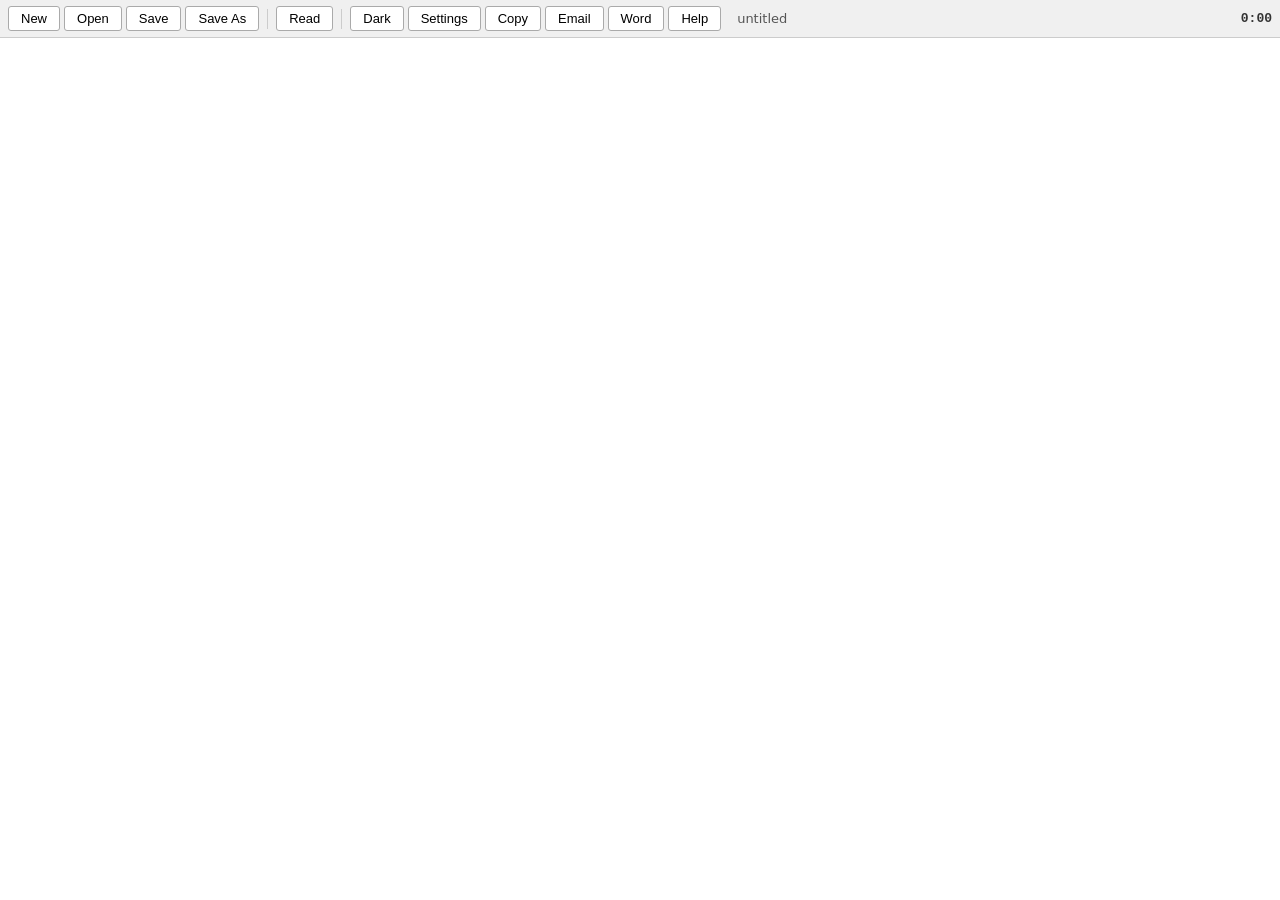
==== index.html @ 4060bcf7 "Fix apostrophes rendering as &#39; in read mode Remove unnecessary apostrophe escaping from escapeHt" ====
<!DOCTYPE html>
<html lang="en">
<head>
<meta charset="UTF-8">
<meta name="viewport" content="width=device-width, initial-scale=1">
<link rel="icon" href="data:image/svg+xml,<svg xmlns='http://www.w3.org/2000/svg' viewBox='0 0 100 100'><rect width='100' height='100' rx='16' fill='%231e1e1e'/><text text-anchor='middle' font-family='Consolas,monospace' font-weight='700'><tspan x='50' y='34' font-size='17' fill='%234a9eff'>---</tspan><tspan x='50' y='58' font-size='24' fill='%23ffffff'>%23.MD</tspan><tspan x='50' y='76' font-size='17' fill='%234a9eff'>---</tspan></text></svg>">
<link rel="manifest" href="manifest.json">
<title>Notepad</title>
<style>
  * { margin: 0; padding: 0; box-sizing: border-box; }
  body { display: flex; flex-direction: column; height: 100vh; height: 100dvh; font-family: system-ui; }
  #toolbar {
    display: flex; gap: 4px; padding: 6px 8px;
    background: #f0f0f0; border-bottom: 1px solid #ccc;
    align-items: center; flex-wrap: wrap;
  }
  #toolbar button {
    padding: 4px 12px; border: 1px solid #aaa; background: #fff;
    border-radius: 3px; cursor: pointer; font-size: 13px; color: #000;
  }
  #toolbar button:hover { background: #e8e8e8; }
  #toolbar button.active { background: #ddeeff; border-color: #88b; }
  .separator { width: 1px; height: 20px; background: #ccc; margin: 0 4px; }
  #filename { margin-left: 12px; color: #555; font-size: 13px; }
  #modified { color: #c00; font-size: 13px; margin-left: 4px; }
  #wordcount { margin-left: auto; color: #333; font-size: 13px; font-weight: 600; }
  #timer { cursor: pointer; color: #333; font-size: 13px; font-weight: 600; font-family: Consolas, 'Courier New', monospace; margin-left: 8px; user-select: none; }
  #timer.running { color: #4a4; }
  #brand-bar {
    display: none; padding: 12px 16px; align-items: center; gap: 12px;
    border-bottom: 1px solid #ccc; background: #fafafa;
  }
  #brand-bar.visible { display: flex; }
  #brand-logo {
    max-height: 48px; max-width: 200px; object-fit: contain; cursor: pointer;
  }
  #brand-logo:hover { opacity: 0.8; }
  #brand-placeholder {
    width: 48px; height: 48px; border: 2px dashed #aaa; border-radius: 6px;
    display: flex; align-items: center; justify-content: center;
    cursor: pointer; color: #999; font-size: 11px; text-align: center;
  }
  #brand-placeholder:hover { border-color: #666; color: #666; }
  #brand-text {
    font-size: 16px; font-weight: 600; color: #333;
    border: none; background: transparent; outline: none;
    font-family: system-ui; min-width: 120px;
  }
  #brand-text::placeholder { color: #aaa; }
  #content-area { display: flex; flex-direction: column; flex: 1; min-height: 0; position: relative; }
  #editor {
    flex: 1; padding: 12px; font-family: Consolas, 'Courier New', monospace;
    font-size: 14px; border: none; outline: none; resize: none;
    white-space: pre-wrap; word-wrap: break-word; overflow: auto; tab-size: 4;
    background: #fff; color: #000;
  }

  /* Read mode */
  #reader {
    display: none; flex: 1; padding: 20px 32px; overflow: auto;
    font-family: system-ui; font-size: 15px; line-height: 1.6;
    background: #fff; color: #222;
  }
  #reader.visible { display: block; }
  #reader .date-header {
    font-size: 18px; font-weight: 700; color: #444;
    border-bottom: 2px solid #e0e0e0; padding: 16px 0 6px;
    margin: 24px 0 12px;
  }
  #reader .date-header:first-child { margin-top: 0; }
  #reader .entry {
    display: flex; gap: 12px; padding: 8px 0;
    border-bottom: 1px solid #f0f0f0;
  }
  #reader .entry-time {
    font-size: 12px; color: #888; font-family: Consolas, 'Courier New', monospace;
    white-space: nowrap; min-width: 70px; padding-top: 2px;
  }
  #reader .entry-machine {
    font-size: 10px; background: #e8e8e8; color: #666;
    padding: 1px 6px; border-radius: 3px; font-family: Consolas, monospace;
    vertical-align: middle;
  }
  #reader .entry-body { flex: 1; word-wrap: break-word; }
  #reader .entry-body a { color: #2266cc; }
  #reader .tag {
    display: inline-block; font-size: 12px; padding: 1px 8px;
    border-radius: 10px; margin: 0 2px; cursor: pointer;
    background: #e3f0ff; color: #336; font-weight: 500;
  }
  #reader .tag:hover { background: #c8e0ff; }
  #reader .plain-line { padding: 4px 0; }
  #reader .plain-line:empty { height: 8px; }
  #reader .bold { font-weight: 700; }
  #reader .italic { font-style: italic; }
  #reader .strikethrough { text-decoration: line-through; color: #888; }
  #reader .inline-code {
    font-family: Consolas, 'Courier New', monospace; font-size: 13px;
    background: #f0f0f0; padding: 1px 5px; border-radius: 3px;
  }
  #reader blockquote {
    border-left: 3px solid #ccc; padding: 4px 12px; margin: 4px 0;
    color: #555; font-style: italic;
  }
  #reader .heading { font-weight: 700; margin: 16px 0 8px; }
  #reader .heading.h1 { font-size: 1.6em; }
  #reader .heading.h2 { font-size: 1.35em; }
  #reader .heading.h3 { font-size: 1.15em; }
  #reader .list-item { padding: 2px 0 2px 20px; position: relative; }
  #reader .list-item::before { content: '\2022'; position: absolute; left: 6px; color: #888; }
  #reader hr { border: none; border-top: 1px solid #ddd; margin: 12px 0; }
  #reader .markdown-body {
    max-width: 56rem;
  }
  #reader .markdown-body > *:first-child { margin-top: 0; }
  #reader .markdown-body > *:last-child { margin-bottom: 0; }
  #reader .markdown-body h1,
  #reader .markdown-body h2,
  #reader .markdown-body h3,
  #reader .markdown-body h4,
  #reader .markdown-body h5,
  #reader .markdown-body h6 {
    scroll-margin-top: 12px;
    line-height: 1.25;
    margin: 1.5em 0 0.55em;
    font-weight: 700;
  }
  #reader .markdown-body h1,
  #reader .markdown-body h2 {
    border-bottom: 1px solid #e0e0e0;
    padding-bottom: 0.25em;
  }
  #reader .markdown-body h1 { font-size: 2em; }
  #reader .markdown-body h2 { font-size: 1.55em; }
  #reader .markdown-body h3 { font-size: 1.25em; }
  #reader .markdown-body h4 { font-size: 1.1em; }
  #reader .markdown-body p,
  #reader .markdown-body ul,
  #reader .markdown-body ol,
  #reader .markdown-body pre,
  #reader .markdown-body blockquote,
  #reader .markdown-body table {
    margin: 0 0 1em;
  }
  #reader .markdown-body ul,
  #reader .markdown-body ol {
    padding-left: 1.5em;
  }
  #reader .markdown-body li + li {
    margin-top: 0.2em;
  }
  #reader .markdown-body pre {
    background: #f4f4f4;
    border: 1px solid #ddd;
    border-radius: 6px;
    padding: 12px 14px;
    overflow: auto;
  }
  #reader .markdown-body pre code {
    background: transparent;
    padding: 0;
    border-radius: 0;
  }
  #reader .markdown-body code {
    font-family: Consolas, 'Courier New', monospace;
    font-size: 0.92em;
    background: #f0f0f0;
    padding: 1px 5px;
    border-radius: 4px;
  }
  #reader .markdown-body a {
    color: #2266cc;
  }
  #reader .markdown-body img {
    max-width: 100%;
    height: auto;
  }
  #reader .markdown-body table {
    width: 100%;
    border-collapse: collapse;
  }
  #reader .markdown-body th,
  #reader .markdown-body td {
    border: 1px solid #ddd;
    padding: 8px 10px;
    text-align: left;
    vertical-align: top;
  }
  #reader .markdown-body th {
    background: #f6f6f6;
    font-weight: 600;
  }

  /* Help panel */
  #help-panel {
    display: none; position: absolute; top: 36px; right: 80px;
    background: #fff; border: 1px solid #ccc; border-radius: 6px;
    padding: 14px 18px; z-index: 100; box-shadow: 0 4px 12px rgba(0,0,0,0.15);
    min-width: 300px; max-height: 70vh; overflow: auto;
    font-size: 13px; line-height: 1.7;
  }
  #help-panel.visible { display: block; }
  #help-panel h3 { font-size: 14px; margin: 10px 0 4px; }
  #help-panel h3:first-child { margin-top: 0; }
  #help-panel code { background: #f0f0f0; padding: 1px 5px; border-radius: 3px; font-family: Consolas, monospace; font-size: 12px; }
  #help-panel table { width: 100%; border-collapse: collapse; margin: 4px 0 8px; }
  #help-panel td { padding: 2px 8px 2px 0; vertical-align: top; }
  #help-panel td:first-child { white-space: nowrap; }
  #help-panel a { color: #2266cc; }
  #reader .search-bar {
    display: flex; gap: 8px; padding: 8px 0 16px; align-items: center;
  }
  #reader .search-bar input {
    flex: 1; padding: 6px 10px; border: 1px solid #ccc; border-radius: 4px;
    font-size: 14px; font-family: system-ui; outline: none;
  }
  #reader .search-bar input:focus { border-color: #88b; }
  #reader .search-bar .clear-btn {
    padding: 6px 12px; border: 1px solid #aaa; background: #f5f5f5;
    border-radius: 4px; cursor: pointer; font-size: 13px;
  }
  #reader .active-filter {
    display: inline-flex; align-items: center; gap: 4px;
    font-size: 13px; background: #e3f0ff; color: #336;
    padding: 4px 10px; border-radius: 12px; margin-bottom: 12px;
  }
  #reader .active-filter .remove-filter {
    cursor: pointer; font-weight: bold; margin-left: 4px;
    color: #666;
  }
  #reader .active-filter .remove-filter:hover { color: #c00; }
  #reader-meta {
    display: none;
    margin: 0 0 20px;
    padding: 14px 16px;
    border: 1px solid #ddd;
    border-radius: 8px;
    background: #fafafa;
  }
  #reader-meta.visible {
    display: block;
  }
  #reader-meta .meta-title {
    font-size: 1.45em;
    font-weight: 700;
    line-height: 1.2;
    margin-bottom: 8px;
  }
  #reader-meta .meta-row {
    display: flex;
    flex-wrap: wrap;
    gap: 8px;
    align-items: center;
  }
  #reader-meta .meta-pill {
    display: inline-flex;
    align-items: center;
    gap: 4px;
    padding: 4px 10px;
    border-radius: 999px;
    background: #f0f0f0;
    border: 1px solid #ddd;
    font-size: 12px;
    color: #555;
  }
  #reader-meta .meta-pill.labelled strong {
    color: #333;
    font-weight: 600;
  }
  #reader-meta .meta-pill.tag {
    cursor: default;
    background: #e3f0ff;
    color: #336;
    border-color: #c9ddfb;
  }

  .color-input-wrap { position: relative; display: inline-block; }
  .color-input-wrap input[type="color"] {
    position: absolute; top: 0; left: 0; width: 100%; height: 100%;
    opacity: 0; cursor: pointer;
  }

  /* Settings panel */
  #settings-panel {
    display: none; position: absolute; top: 36px; right: 8px;
    background: #fff; border: 1px solid #ccc; border-radius: 6px;
    padding: 12px 16px; z-index: 100; box-shadow: 0 4px 12px rgba(0,0,0,0.15);
    min-width: 220px;
  }
  #settings-panel.visible { display: block; }
  #settings-panel label {
    display: flex; align-items: center; gap: 8px;
    font-size: 13px; color: #333; margin-bottom: 8px; cursor: pointer;
  }
  #settings-panel .setting-row {
    display: flex; align-items: center; justify-content: space-between;
    margin-bottom: 8px;
  }
  #settings-panel .setting-label { font-size: 13px; color: #333; }
  #settings-panel input[type="color"] { width: 32px; height: 24px; border: 1px solid #aaa; border-radius: 3px; cursor: pointer; }
  #settings-panel input[type="range"] { width: 100px; cursor: pointer; }
  #settings-panel .font-size-val { font-size: 13px; min-width: 32px; text-align: center; }
  #settings-panel select { font-size: 12px; padding: 2px 4px; border: 1px solid #aaa; border-radius: 3px; background: #fff; color: #000; cursor: pointer; }
  #settings-panel button {
    padding: 3px 10px; border: 1px solid #aaa; background: #f5f5f5;
    border-radius: 3px; cursor: pointer; font-size: 12px; color: #333;
  }
  #settings-panel button:hover { background: #e0e0e0; }

  /* Dark mode */
  body.dark { background: #1e1e1e; }
  body.dark #toolbar { background: #2d2d2d; border-bottom-color: #444; }
  body.dark #toolbar button { background: #3c3c3c; border-color: #555; color: #ddd; }
  body.dark #toolbar button:hover { background: #505050; }
  body.dark #toolbar button.active { background: #2a3a4a; border-color: #5588aa; }
  body.dark .separator { background: #555; }
  body.dark #filename { color: #aaa; }
  body.dark #wordcount { color: #bbb; }
  body.dark #timer { color: #bbb; }
  body.dark #timer.running { color: #6c6; }
  body.dark #modified { color: #f66; }
  body.dark #brand-bar { background: #252525; border-bottom-color: #444; }
  body.dark #brand-text { color: #ddd; }
  body.dark #brand-text::placeholder { color: #666; }
  body.dark #brand-placeholder { border-color: #555; color: #777; }
  body.dark #editor { background: #1e1e1e; color: #d4d4d4; }
  body.dark #reader { background: #1e1e1e; color: #d4d4d4; }
  body.dark #reader .date-header { color: #ccc; border-bottom-color: #444; }
  body.dark #reader .entry { border-bottom-color: #333; }
  body.dark #reader .entry-time { color: #777; }
  body.dark #reader .entry-machine { background: #3c3c3c; color: #aaa; }
  body.dark #reader .tag { background: #2a3a4a; color: #8cb4e0; }
  body.dark #reader .tag:hover { background: #344a5a; }
  body.dark #reader .entry-body a { color: #6cacee; }
  body.dark #reader .inline-code { background: #333; color: #d4d4d4; }
  body.dark #reader .strikethrough { color: #666; }
  body.dark #reader blockquote { border-left-color: #555; color: #999; }
  body.dark #reader hr { border-top-color: #444; }
  body.dark #reader .list-item::before { color: #666; }
  body.dark #reader .markdown-body h1,
  body.dark #reader .markdown-body h2 { border-bottom-color: #444; }
  #reader .markdown-layout {
    display: grid;
    grid-template-columns: minmax(180px, 240px) minmax(0, 1fr);
    gap: 28px;
    align-items: start;
  }
  #reader .markdown-toc {
    position: sticky; top: 0; align-self: start;
    max-height: 80vh; overflow-y: auto;
    background: #f8f8f8; border: 1px solid #ddd; border-radius: 8px;
    padding: 14px 16px; font-size: 0.88em; line-height: 1.75;
  }
  #reader .markdown-toc strong {
    display: block; margin-bottom: 6px; font-size: 0.8em;
    text-transform: uppercase; letter-spacing: 0.05em; color: #999;
  }
  #reader .markdown-toc a { color: #2266cc; text-decoration: none; display: block; }
  #reader .markdown-toc a:hover { color: #114499; }
  body.dark #reader .markdown-layout { /* inherits */ }
  body.dark #reader .markdown-toc { background: #252525; border-color: #444; }
  body.dark #reader .markdown-toc strong { color: #666; }
  body.dark #reader .markdown-toc a { color: #6cacee; }
  body.dark #reader .markdown-toc a:hover { color: #9cc8f0; }
  body.dark #reader .markdown-body pre { background: #252525; border-color: #444; }
  body.dark #reader .markdown-body code { background: #333; color: #d4d4d4; }
  body.dark #reader .markdown-body a { color: #6cacee; }
  body.dark #reader .markdown-body th,
  body.dark #reader .markdown-body td { border-color: #444; }
  body.dark #reader .markdown-body th { background: #2a2a2a; }
  body.dark #help-panel { background: #2d2d2d; border-color: #444; color: #ddd; }
  body.dark #help-panel code { background: #3c3c3c; color: #ddd; }
  body.dark #help-panel a { color: #6cacee; }
  body.dark #reader .search-bar input { background: #2d2d2d; border-color: #555; color: #ddd; }
  body.dark #reader .search-bar .clear-btn { background: #3c3c3c; border-color: #555; color: #ddd; }
  body.dark #reader .active-filter { background: #2a3a4a; color: #8cb4e0; }
  body.dark #reader-meta { background: #252525; border-color: #444; }
  body.dark #reader-meta .meta-pill { background: #333; border-color: #444; color: #bbb; }
  body.dark #reader-meta .meta-pill.labelled strong { color: #eee; }
  body.dark #reader-meta .meta-pill.tag { background: #2a3a4a; color: #8cb4e0; border-color: #3d566c; }
  body.dark #settings-panel { background: #2d2d2d; border-color: #444; color: #ddd; }
  body.dark #settings-panel .setting-label { color: #ddd; }
  body.dark #settings-panel label { color: #ddd; }
  body.dark #settings-panel button { background: #3c3c3c; border-color: #555; color: #ddd; }
  body.dark #settings-panel button:hover { background: #505050; }
  body.dark #settings-panel select { background: #3c3c3c; border-color: #555; color: #ddd; }

  /* Watermark */
  #watermark {
    display: none; position: absolute; inset: 0;
    pointer-events: none; z-index: 10;
    align-items: center; justify-content: center;
  }
  #watermark.visible { display: flex; }
  #watermark img { max-width: 40%; max-height: 40%; object-fit: contain; }

  @media (max-width: 640px) {
    .tb-desktop { display: none !important; }
    #toolbar { gap: 3px; padding: 5px 6px; }
    #toolbar button { padding: 4px 9px; font-size: 12px; }
    #editor { font-size: 16px; } /* prevent iOS auto-zoom on focus */
    #reader { padding: 14px 16px; }
    #reader .markdown-layout { display: block; }
    #reader .markdown-toc { position: static; max-height: none; margin-bottom: 20px; }
  }
  @media print {
    #toolbar, #settings-panel, #help-panel { display: none !important; }
    #brand-bar.visible { display: flex !important; }
    body { height: auto; }
    #content-area { flex: none; min-height: auto; }
    #editor, #reader { overflow: visible; height: auto; flex: none; }
    #reader .search-bar { display: none !important; }
    #reader .active-filter { display: none !important; }
    #reader .markdown-layout { grid-template-columns: 1fr; }
    #reader .markdown-toc { display: none; }
    #watermark { display: none !important; }
  }
</style>
</head>
<body>
<div id="toolbar">
  <button onclick="newFile()">New</button>
  <button onclick="openFile()">Open</button>
  <button onclick="saveFile()">Save</button>
  <button onclick="saveFileAs()">Save As</button>
  <div class="separator"></div>
  <button onclick="toggleReadMode()" id="readBtn">Read</button>
  <div class="separator"></div>
  <button onclick="toggleTheme()" id="themeBtn">Dark</button>
  <button onclick="toggleSettings()">Settings</button>
  <button onclick="copyToClipboard()" class="tb-desktop">Copy</button>
  <button onclick="emailDraft()" class="tb-desktop">Email</button>
  <button onclick="exportToWord()" class="tb-desktop">Word</button>
  <button onclick="toggleHelp()">Help</button>
  <span id="filename" class="tb-desktop">untitled</span>
  <span id="modified"></span>
  <span id="wordcount" class="tb-desktop"></span>
  <span id="timer" onclick="toggleTimer()" title="Click to start/stop, double-click to reset" class="tb-desktop">0:00</span>
</div>
<div id="settings-panel">
  <label>
    <input type="checkbox" id="showBrand" onchange="toggleBrand()">
    Show letterhead
  </label>
  <div class="setting-row">
    <span class="setting-label">Logo</span>
    <span>
      <button onclick="pickLogo()">Choose</button>
      <button onclick="removeLogo()">Remove</button>
    </span>
  </div>
  <div class="setting-row">
    <span class="setting-label">Font</span>
    <select id="fontFamily" onchange="setFontFamily(this.value)">
      <option value="">Default</option>
      <option value="Segoe UI">Segoe UI</option>
      <option value="Arial">Arial</option>
      <option value="Verdana">Verdana</option>
      <option value="Georgia">Georgia</option>
      <option value="Times New Roman">Times New Roman</option>
      <option value="Consolas">Consolas</option>
    </select>
  </div>
  <div class="setting-row">
    <span class="setting-label">Font size</span>
    <span style="display:flex;align-items:center;gap:4px">
      <input type="range" id="fontSize" min="10" max="32" value="14" oninput="setFontSize(this.value)">
      <span class="font-size-val" id="fontSizeVal">14px</span>
    </span>
  </div>
  <div class="setting-row">
    <span class="setting-label">Line spacing</span>
    <span style="display:flex;align-items:center;gap:4px">
      <input type="range" id="lineSpacing" min="1.2" max="2.4" step="0.1" value="1.6" oninput="setLineSpacing(this.value)">
      <span class="font-size-val" id="lineSpacingVal">1.6</span>
    </span>
  </div>
  <div class="setting-row">
    <span class="setting-label">Editor background</span>
    <input type="color" id="bgColor" value="#1e1e1e" onchange="setBgColor(this.value)">
  </div>
  <div class="setting-row">
    <span class="setting-label">Text color</span>
    <input type="color" id="fgColor" value="#d4d4d4" onchange="setFgColor(this.value)">
  </div>
  <div class="setting-row">
    <span class="setting-label">Background image</span>
    <span>
      <button onclick="pickBgImage()">Choose</button>
      <button onclick="removeBgImage()">Remove</button>
    </span>
  </div>
  <div class="setting-row">
    <span class="setting-label">Watermark</span>
    <span>
      <button onclick="pickWatermark()">Choose</button>
      <button onclick="removeWatermark()">Remove</button>
    </span>
  </div>
  <div class="setting-row" id="watermark-opacity-row" style="display:none">
    <span class="setting-label">Watermark opacity</span>
    <span style="display:flex;align-items:center;gap:4px">
      <input type="range" id="watermarkOpacity" min="2" max="30" value="8" oninput="setWatermarkOpacity(this.value)">
      <span class="font-size-val" id="watermarkOpacityVal">8%</span>
    </span>
  </div>
  <div class="setting-row">
    <button onclick="resetSettings()">Reset all settings</button>
  </div>
</div>
<div id="help-panel">
  <h3>Keyboard Shortcuts</h3>
  <table>
    <tr><td><code>Ctrl+S</code></td><td>Save</td></tr>
    <tr><td><code>Ctrl+O</code></td><td>Open</td></tr>
    <tr><td><code>Ctrl+N</code></td><td>New</td></tr>
    <tr><td><code>Ctrl+R</code></td><td>Toggle read mode</td></tr>
    <tr><td><code>Tab</code></td><td>Insert tab</td></tr>
    <tr><td><code>Ctrl+F</code></td><td>Browser find (use in Read mode)</td></tr>
  </table>
  <h3>Markdown formatting — .md / .markdown files</h3>
  <table>
    <tr><td><code># H1</code> &ndash; <code>###### H6</code></td><td>Six heading levels</td></tr>
    <tr><td><code>**bold**</code> or <code>__bold__</code></td><td><strong>bold</strong></td></tr>
    <tr><td><code>*italic*</code> or <code>_italic_</code></td><td><em>italic</em></td></tr>
    <tr><td><code>~~strike~~</code></td><td><s>strikethrough</s></td></tr>
    <tr><td><code>`code`</code></td><td>Inline code</td></tr>
    <tr><td><code>[text](url)</code></td><td>Link</td></tr>
    <tr><td><code>![alt](url)</code></td><td>Image</td></tr>
    <tr><td><code>> quote</code></td><td>Blockquote</td></tr>
    <tr><td><code>- item</code> or <code>* item</code></td><td>Unordered list</td></tr>
    <tr><td><code>1. item</code></td><td>Ordered list</td></tr>
    <tr><td><code>```lang</code> &hellip; <code>```</code></td><td>Fenced code block</td></tr>
    <tr><td><code>| A | B |</code></td><td>Table (with <code>|---|---|</code> separator row)</td></tr>
    <tr><td><code>---</code></td><td>Horizontal rule</td></tr>
    <tr><td>line ending with two spaces</td><td>Hard line break within a paragraph</td></tr>
    <tr><td>blank line</td><td>Paragraph break</td></tr>
  </table>
  <h3>YAML frontmatter — .md files</h3>
  <table>
    <tr><td><code>---</code> block at top of file</td><td>Parsed as metadata, not rendered as body</td></tr>
    <tr><td><code>title: My Note</code></td><td>Read mode header title</td></tr>
    <tr><td><code>project: Acme</code></td><td>Metadata pill</td></tr>
    <tr><td><code>status: draft</code></td><td>Metadata pill</td></tr>
    <tr><td><code>priority: high</code></td><td>Metadata pill</td></tr>
    <tr><td><code>due: 2026-04-30</code></td><td>Metadata pill</td></tr>
    <tr><td><code>date: 2026-04-06</code></td><td>Metadata pill</td></tr>
    <tr><td><code>author: chris</code></td><td>Metadata pill</td></tr>
    <tr><td><code>tags:</code> / <code>&nbsp;&nbsp;- work</code></td><td>Tag pills</td></tr>
    <tr><td><code>toc: true</code></td><td>Table of contents from headings</td></tr>
  </table>
  <h3>Plain text / journal formatting</h3>
  <table>
    <tr><td><code>=== Date ===</code></td><td>Styled date header</td></tr>
    <tr><td><code>[12:30:45 @HOST] text</code></td><td>Timestamped entry card</td></tr>
    <tr><td><code>#tag</code></td><td>Inline tag pill</td></tr>
    <tr><td><code>https://...</code></td><td>Auto-linked URL</td></tr>
  </table>
  <p style="margin-top:10px">
    <a href="https://github.com/spinchange/notepad" target="_blank" rel="noopener">README &amp; source on GitHub</a>
    &nbsp;&middot;&nbsp;
    <a href="https://spec.commonmark.org/" target="_blank" rel="noopener">CommonMark spec</a>
  </p>
</div>
<div id="brand-bar">
  <div id="brand-placeholder" onclick="pickLogo()">Add<br>logo</div>
  <img id="brand-logo" style="display:none" onclick="pickLogo()">
  <input type="text" id="brand-text" placeholder="Your name or company">
</div>
<div id="content-area">
  <div id="watermark"><img id="watermark-img"></div>
  <textarea id="editor" spellcheck="false"></textarea>
  <div id="reader">
    <div class="search-bar" id="search-bar" style="display:none">
      <input type="text" id="searchInput" placeholder="Search..." oninput="renderReadMode()">
      <button class="clear-btn" id="clearBtn" onclick="clearFilters()" style="display:none">Clear</button>
    </div>
    <div id="activeFilterEl"></div>
    <div id="reader-meta"></div>
    <div id="reader-content"></div>
  </div>
</div>
<input type="file" id="openInput" accept=".txt,.md,.markdown,.log,.csv,.json,.xml,.html,.css,.js,.ps1,.py" style="display:none">
<input type="file" id="logoInput" accept="image/*" style="display:none">
<input type="file" id="bgInput" accept="image/*" style="display:none">
<input type="file" id="watermarkInput" accept="image/*" style="display:none">
<script>
  let fileHandle = null;
  let currentFilename = 'untitled';
  let savedContent = '';
  let inReadMode = false;
  let activeTagFilter = '';
  const editor = document.getElementById('editor');
  const reader = document.getElementById('reader');
  const filenameEl = document.getElementById('filename');
  const modifiedEl = document.getElementById('modified');
  const wordcountEl = document.getElementById('wordcount');
  const themeBtn = document.getElementById('themeBtn');
  const readBtn = document.getElementById('readBtn');
  const settingsPanel = document.getElementById('settings-panel');
  const brandBar = document.getElementById('brand-bar');
  const brandLogo = document.getElementById('brand-logo');
  const brandPlaceholder = document.getElementById('brand-placeholder');
  const brandText = document.getElementById('brand-text');
  const showBrandCheck = document.getElementById('showBrand');
  const bgColorInput = document.getElementById('bgColor');
  const fgColorInput = document.getElementById('fgColor');
  const logoInput = document.getElementById('logoInput');
  const bgInput = document.getElementById('bgInput');
  const fontSizeInput = document.getElementById('fontSize');
  const fontSizeVal = document.getElementById('fontSizeVal');
  const fontFamilyInput = document.getElementById('fontFamily');
  const lineSpacingInput = document.getElementById('lineSpacing');
  const lineSpacingVal = document.getElementById('lineSpacingVal');

  // --- Theme ---
  function toggleTheme() {
    const dark = document.body.classList.toggle('dark');
    themeBtn.textContent = dark ? 'Light' : 'Dark';
    localStorage.setItem('notepad-theme', dark ? 'dark' : 'light');
  }

  // --- Settings panel ---
  function toggleSettings() {
    settingsPanel.classList.toggle('visible');
  }
  document.addEventListener('click', (e) => {
    if (!settingsPanel.contains(e.target) && e.target.textContent !== 'Settings') {
      settingsPanel.classList.remove('visible');
    }
  });

  // --- Help panel ---
  const helpPanel = document.getElementById('help-panel');
  function toggleHelp() {
    helpPanel.classList.toggle('visible');
    settingsPanel.classList.remove('visible');
  }
  document.addEventListener('click', (e) => {
    if (!helpPanel.contains(e.target) && e.target.textContent !== 'Help') {
      helpPanel.classList.remove('visible');
    }
  });

  // --- Brand / Letterhead ---
  function toggleBrand() {
    const show = showBrandCheck.checked;
    brandBar.classList.toggle('visible', show);
    localStorage.setItem('notepad-showBrand', show);
  }

  // --- Logo ---
  function pickLogo() { logoInput.click(); }
  logoInput.addEventListener('change', (e) => {
    const file = e.target.files[0];
    if (!file) return;
    const reader = new FileReader();
    reader.onload = () => {
      setLogo(reader.result);
      localStorage.setItem('notepad-logo', reader.result);
    };
    reader.readAsDataURL(file);
    logoInput.value = '';
  });
  function setLogo(dataUrl) {
    brandLogo.src = dataUrl;
    brandLogo.style.display = 'block';
    brandPlaceholder.style.display = 'none';
  }
  function removeLogo() {
    brandLogo.src = '';
    brandLogo.style.display = 'none';
    brandPlaceholder.style.display = 'flex';
    localStorage.removeItem('notepad-logo');
  }

  // --- Brand text ---
  brandText.addEventListener('input', () => {
    localStorage.setItem('notepad-brandText', brandText.value);
  });

  // --- Font family ---
  function setFontFamily(family) {
    editor.style.fontFamily = family || '';
    reader.style.fontFamily = family || '';
    fontFamilyInput.value = family;
    localStorage.setItem('notepad-fontFamily', family);
  }

  // --- Line spacing ---
  function setLineSpacing(spacing) {
    editor.style.lineHeight = spacing;
    reader.style.lineHeight = spacing;
    lineSpacingInput.value = spacing;
    lineSpacingVal.textContent = parseFloat(spacing).toFixed(1);
    localStorage.setItem('notepad-lineSpacing', spacing);
  }

  // --- Font size ---
  function setFontSize(size) {
    editor.style.fontSize = size + 'px';
    reader.style.fontSize = size + 'px';
    fontSizeInput.value = size;
    fontSizeVal.textContent = size + 'px';
    localStorage.setItem('notepad-fontSize', size);
  }

  // --- Editor colors ---
  function setBgColor(color) {
    editor.style.background = color;
    localStorage.setItem('notepad-bgColor', color);
  }
  function setFgColor(color) {
    editor.style.color = color;
    localStorage.setItem('notepad-fgColor', color);
  }

  // --- Background image ---
  function pickBgImage() { bgInput.click(); }
  bgInput.addEventListener('change', (e) => {
    const file = e.target.files[0];
    if (!file) return;
    const r = new FileReader();
    r.onload = () => {
      setBgImage(r.result);
      localStorage.setItem('notepad-bgImage', r.result);
    };
    r.readAsDataURL(file);
    bgInput.value = '';
  });
  function setBgImage(dataUrl) {
    editor.style.backgroundImage = `url(${dataUrl})`;
    editor.style.backgroundSize = 'cover';
    editor.style.backgroundPosition = 'center';
    editor.style.backgroundRepeat = 'no-repeat';
  }
  function removeBgImage() {
    editor.style.backgroundImage = '';
    localStorage.removeItem('notepad-bgImage');
  }

  // --- Watermark ---
  const watermarkEl = document.getElementById('watermark');
  const watermarkImg = document.getElementById('watermark-img');
  const watermarkInput = document.getElementById('watermarkInput');
  const watermarkOpacityRow = document.getElementById('watermark-opacity-row');
  const watermarkOpacityInput = document.getElementById('watermarkOpacity');
  const watermarkOpacityVal = document.getElementById('watermarkOpacityVal');

  function pickWatermark() { watermarkInput.click(); }
  watermarkInput.addEventListener('change', (e) => {
    const file = e.target.files[0];
    if (!file) return;
    const r = new FileReader();
    r.onload = () => {
      setWatermark(r.result);
      localStorage.setItem('notepad-watermark', r.result);
    };
    r.readAsDataURL(file);
    watermarkInput.value = '';
  });
  function setWatermark(dataUrl, opacity) {
    watermarkImg.src = dataUrl;
    watermarkEl.classList.add('visible');
    watermarkOpacityRow.style.display = '';
    const op = opacity !== undefined ? opacity : (localStorage.getItem('notepad-watermarkOpacity') || 8);
    setWatermarkOpacity(op);
  }
  function removeWatermark() {
    watermarkImg.src = '';
    watermarkEl.classList.remove('visible');
    watermarkOpacityRow.style.display = 'none';
    localStorage.removeItem('notepad-watermark');
    localStorage.removeItem('notepad-watermarkOpacity');
  }
  function setWatermarkOpacity(val) {
    watermarkImg.style.opacity = val / 100;
    watermarkOpacityInput.value = val;
    watermarkOpacityVal.textContent = val + '%';
    localStorage.setItem('notepad-watermarkOpacity', val);
  }

  // --- Reset ---
  function resetSettings() {
    if (!confirm('Reset all settings to defaults?')) return;
    ['notepad-theme','notepad-showBrand','notepad-logo','notepad-brandText',
     'notepad-fontSize','notepad-fontFamily','notepad-lineSpacing',
     'notepad-bgColor','notepad-fgColor','notepad-bgImage',
     'notepad-watermark','notepad-watermarkOpacity'].forEach(k => localStorage.removeItem(k));
    location.reload();
  }

  // --- Restore settings ---
  function restoreSettings() {
    if (localStorage.getItem('notepad-theme') === 'dark') {
      document.body.classList.add('dark');
      themeBtn.textContent = 'Light';
    }
    if (localStorage.getItem('notepad-showBrand') === 'true') {
      showBrandCheck.checked = true;
      brandBar.classList.add('visible');
    }
    const logo = localStorage.getItem('notepad-logo');
    if (logo) setLogo(logo);
    const bt = localStorage.getItem('notepad-brandText');
    if (bt) brandText.value = bt;
    const ff = localStorage.getItem('notepad-fontFamily');
    if (ff) setFontFamily(ff);
    const fs = localStorage.getItem('notepad-fontSize');
    if (fs) setFontSize(fs);
    const ls = localStorage.getItem('notepad-lineSpacing');
    if (ls) setLineSpacing(ls); else setLineSpacing(1.6);
    const bg = localStorage.getItem('notepad-bgColor');
    if (bg) { editor.style.background = bg; bgColorInput.value = bg; }
    const fg = localStorage.getItem('notepad-fgColor');
    if (fg) { editor.style.color = fg; fgColorInput.value = fg; }
    const bgImg = localStorage.getItem('notepad-bgImage');
    if (bgImg) setBgImage(bgImg);
    const wm = localStorage.getItem('notepad-watermark');
    if (wm) setWatermark(wm);
  }
  restoreSettings();

  // --- Read mode ---
  const searchInput = document.getElementById('searchInput');
  const searchBar = document.getElementById('search-bar');
  const clearBtn = document.getElementById('clearBtn');
  const activeFilterEl = document.getElementById('activeFilterEl');
  const readerMeta = document.getElementById('reader-meta');
  const readerContent = document.getElementById('reader-content');

  function escapeHtml(text) {
    return String(text)
      .replace(/&/g, '&amp;')
      .replace(/</g, '&lt;')
      .replace(/>/g, '&gt;')
      .replace(/"/g, '&quot;');
  }

  function isMarkdownFile(name) {
    return /\.(md|markdown)$/i.test(name || '');
  }

  function getCurrentFilename() {
    return fileHandle?.name || currentFilename || 'untitled';
  }

  function getReadModeKind() {
    return isMarkdownFile(getCurrentFilename()) ? 'markdown' : 'notepad';
  }

  function parseMarkdownFrontmatter(text) {
    // Strip UTF-8 BOM and normalize all line endings (\r\n, \r, \n)
    const raw = text.charCodeAt(0) === 0xFEFF ? text.slice(1) : text;
    const normalized = raw.replace(/\r\n|\r/g, '\n');
    const lines = normalized.split('\n');
    // First line must be exactly ---
    if (lines[0].trimEnd() !== '---') {
      return { frontmatter: {}, body: raw };
    }
    // Find closing --- (also accept ___ or ... which mobile autocorrect may substitute)
    let closingLine = -1;
    for (let i = 1; i < lines.length; i++) {
      if (/^(---|___|\.\.\.)\s*$/.test(lines[i])) { closingLine = i; break; }
    }
    if (closingLine === -1) {
      return { frontmatter: {}, body: raw };
    }
    const rawFrontmatter = lines.slice(1, closingLine).join('\n');
    const body = lines.slice(closingLine + 1).join('\n');
    const frontmatter = {};
    let currentKey = null;

    for (const line of rawFrontmatter.split('\n')) {
      const listMatch = line.match(/^\s*-\s+(.*)$/);
      if (listMatch && currentKey && Array.isArray(frontmatter[currentKey])) {
        frontmatter[currentKey].push(listMatch[1].trim());
        continue;
      }

      const keyMatch = line.match(/^([A-Za-z0-9_-]+):\s*(.*)$/);
      if (!keyMatch) continue;

      const key = keyMatch[1];
      const value = keyMatch[2].trim();
      currentKey = key;

      if (!value) {
        frontmatter[key] = [];
        continue;
      }

      frontmatter[key] = value;
    }

    return { frontmatter, body };
  }

  function getFrontmatterList(frontmatter, key) {
    const value = frontmatter[key];
    if (Array.isArray(value)) return value.filter(Boolean);
    if (!value) return [];
    return [value];
  }

  function renderMarkdownMetadata(frontmatter) {
    const title = frontmatter.title || getCurrentFilename().replace(/\.(md|markdown)$/i, '') || 'Untitled';
    const pills = [];

    if (frontmatter.project) {
      pills.push(`<span class="meta-pill labelled"><strong>Project:</strong> ${escapeHtml(frontmatter.project)}</span>`);
    }
    if (frontmatter.status) {
      pills.push(`<span class="meta-pill labelled"><strong>Status:</strong> ${escapeHtml(frontmatter.status)}</span>`);
    }
    if (frontmatter.priority) {
      pills.push(`<span class="meta-pill labelled"><strong>Priority:</strong> ${escapeHtml(frontmatter.priority)}</span>`);
    }
    if (frontmatter.due) {
      pills.push(`<span class="meta-pill labelled"><strong>Due:</strong> ${escapeHtml(frontmatter.due)}</span>`);
    }
    if (frontmatter.date) {
      pills.push(`<span class="meta-pill labelled"><strong>Date:</strong> ${escapeHtml(frontmatter.date)}</span>`);
    }
    if (frontmatter.author) {
      pills.push(`<span class="meta-pill labelled"><strong>Author:</strong> ${escapeHtml(frontmatter.author)}</span>`);
    }
    for (const tag of getFrontmatterList(frontmatter, 'tags')) {
      pills.push(`<span class="meta-pill tag">#${escapeHtml(tag)}</span>`);
    }

    if (!Object.keys(frontmatter).length) {
      readerMeta.classList.remove('visible');
      readerMeta.innerHTML = '';
      return;
    }

    readerMeta.innerHTML = `
      <div class="meta-title">${escapeHtml(title)}</div>
      <div class="meta-row">${pills.join('')}</div>
    `;
    readerMeta.classList.add('visible');
  }

  function toggleReadMode() {
    inReadMode = !inReadMode;
    editor.style.display = inReadMode ? 'none' : '';
    reader.classList.toggle('visible', inReadMode);
    readBtn.textContent = inReadMode ? 'Edit' : 'Read';
    readBtn.classList.toggle('active', inReadMode);
    if (inReadMode) {
      renderReadMode();
    } else {
      searchBar.style.display = 'none';
      activeFilterEl.innerHTML = '';
      readerMeta.classList.remove('visible');
      readerMeta.innerHTML = '';
    }
  }

  function formatInlineText(text) {
    // Escape HTML
    text = escapeHtml(text);
    // URLs
    text = text.replace(/(https?:\/\/[^\s<]+)/g, '<a href="$1" target="_blank" rel="noopener">$1</a>');
    // Inline code
    text = text.replace(/`([^`]+)`/g, '<span class="inline-code">$1</span>');
    // Bold
    text = text.replace(/\*\*(.+?)\*\*/g, '<span class="bold">$1</span>');
    // Italic
    text = text.replace(/\*(.+?)\*/g, '<span class="italic">$1</span>');
    // Strikethrough
    text = text.replace(/~~(.+?)~~/g, '<span class="strikethrough">$1</span>');
    // Tags
    text = text.replace(/#(\w[\w-]*)/g, '<span class="tag">#$1</span>');
    return text;
  }

  function formatMarkdownInline(text) {
    let html = escapeHtml(text);
    // Captured groups are from already-escaped text — do not re-escape them
    html = html.replace(/!\[([^\]]*)\]\(([^)\s]+)(?:\s+"([^"]*)")?\)/g, (_, alt, src, title) => {
      const titleAttr = title ? ` title="${title}"` : '';
      return `<img src="${src}" alt="${alt}"${titleAttr}>`;
    });
    html = html.replace(/\[([^\]]+)\]\(([^)\s]+)(?:\s+"([^"]*)")?\)/g, (_, label, href, title) => {
      const titleAttr = title ? ` title="${title}"` : '';
      return `<a href="${href}" target="_blank" rel="noopener"${titleAttr}>${label}</a>`;
    });
    html = html.replace(/`([^`]+)`/g, '<code>$1</code>');
    html = html.replace(/\*\*([^*][\s\S]*?)\*\*/g, '<strong>$1</strong>');
    html = html.replace(/__([^_][\s\S]*?)__/g, '<strong>$1</strong>');
    html = html.replace(/(^|[^\*])\*([^*\n]+)\*(?!\*)/g, '$1<em>$2</em>');
    html = html.replace(/(^|[^_])_([^_\n]+)_(?!_)/g, '$1<em>$2</em>');
    html = html.replace(/~~([^~]+)~~/g, '<del>$1</del>');
    // Negative lookbehind prevents re-linking URLs already inside href/src attributes
    html = html.replace(/(?<![="'])(https?:\/\/[^\s<"']+)/g, '<a href="$1" target="_blank" rel="noopener">$1</a>');
    return html;
  }

  function renderMarkdownReadMode() {
    const parsed = parseMarkdownFrontmatter(editor.value);
    const markdown = parsed.body.replace(/\r\n/g, '\n');
    const lines = markdown.split('\n');
    const blocks = [];
    const headings = [];
    const slugCount = {};
    const slugify = t => t.toLowerCase().replace(/[^\w\s-]/g, '').replace(/\s+/g, '-').replace(/-+/g, '-').replace(/-$/, '').substring(0, 60);
    const uniqueSlug = base => { const n = slugCount[base] = (slugCount[base] || 0) + 1; return n === 1 ? base : `${base}-${n - 1}`; };
    let i = 0;

    renderMarkdownMetadata(parsed.frontmatter);

    while (i < lines.length) {
      const line = lines[i];

      if (line.trim() === '') {
        i++;
        continue;
      }

      const fenceMatch = line.match(/^(`{3,})([^`]*)$/);
      if (fenceMatch) {
        const lang = fenceMatch[2].trim().split(/\s+/)[0] || '';
        const fence = fenceMatch[1]; // e.g. "```" or "````"
        const codeLines = [];
        i++;
        while (i < lines.length && !lines[i].startsWith(fence)) {
          codeLines.push(lines[i]);
          i++;
        }
        if (i < lines.length) i++;
        const langClass = lang ? ` class="language-${escapeHtml(lang)}"` : '';
        blocks.push(`<pre><code${langClass}>${escapeHtml(codeLines.join('\n'))}</code></pre>`);
        continue;
      }

      if (/^(-{3,}|\*{3,}|_{3,})\s*$/.test(line)) {
        blocks.push('<hr>');
        i++;
        continue;
      }

      const headingMatch = line.match(/^(#{1,6})\s+(.+)$/);
      if (headingMatch) {
        const level = headingMatch[1].length;
        const text = headingMatch[2].trim();
        const id = uniqueSlug(slugify(text) || `h${level}`);
        headings.push({ level, text, id });
        blocks.push(`<h${level} id="${id}">${formatMarkdownInline(text)}</h${level}>`);
        i++;
        continue;
      }

      if (line.startsWith('> ')) {
        const quoteLines = [];
        while (i < lines.length && lines[i].startsWith('> ')) {
          quoteLines.push(lines[i].substring(2));
          i++;
        }
        blocks.push(`<blockquote>${quoteLines.map(formatMarkdownInline).join('<br>')}</blockquote>`);
        continue;
      }

      const listMatch = line.match(/^(\s*)([-*+]|\d+\.)\s+(.+)$/);
      if (listMatch) {
        const ordered = /\d+\./.test(listMatch[2]);
        const tagName = ordered ? 'ol' : 'ul';
        const items = [];
        while (i < lines.length) {
          const itemMatch = lines[i].match(/^(\s*)([-*+]|\d+\.)\s+(.+)$/);
          if (!itemMatch) break;
          if ((/\d+\./.test(itemMatch[2])) !== ordered) break;
          items.push(`<li>${formatMarkdownInline(itemMatch[3].trim())}</li>`);
          i++;
        }
        blocks.push(`<${tagName}>${items.join('')}</${tagName}>`);
        continue;
      }

      if (line.includes('|')) {
        const tableLines = [];
        while (i < lines.length && lines[i].includes('|') && lines[i].trim() !== '') {
          tableLines.push(lines[i]);
          i++;
        }
        if (tableLines.length >= 2 && /^[\s|:-]+$/.test(tableLines[1])) {
          const splitRow = (row) => {
            // Replace escaped pipes with placeholder before splitting, restore after
            return row.replace(/\\\|/g, '\x00').split('|')
              .map(cell => cell.trim().replace(/\x00/g, '|'))
              .filter((cell, index, arr) =>
                !(index === 0 && cell === '') && !(index === arr.length - 1 && cell === ''));
          };
          // Parse alignment from delimiter row (e.g. :--- left, ---: right, :---: center)
          const alignments = splitRow(tableLines[1]).map(cell => {
            if (cell.startsWith(':') && cell.endsWith(':')) return 'center';
            if (cell.endsWith(':')) return 'right';
            if (cell.startsWith(':')) return 'left';
            return '';
          });
          const colStyle = (i) => alignments[i] ? ` style="text-align:${alignments[i]}"` : '';
          const headers = splitRow(tableLines[0]);
          const bodyRows = tableLines.slice(2).map(row => {
            const cells = splitRow(row);
            // Pad short rows to match header column count
            while (cells.length < headers.length) cells.push('');
            return cells;
          });
          const thead = `<thead><tr>${headers.map((cell, i) => `<th${colStyle(i)}>${formatMarkdownInline(cell)}</th>`).join('')}</tr></thead>`;
          const tbody = `<tbody>${bodyRows.map(row => `<tr>${row.map((cell, i) => `<td${colStyle(i)}>${formatMarkdownInline(cell)}</td>`).join('')}</tr>`).join('')}</tbody>`;
          blocks.push(`<table>${thead}${tbody}</table>`);
          continue;
        }
        i -= tableLines.length;
      }

      const paragraphLines = [];
      while (i < lines.length) {
        const current = lines[i];
        if (current.trim() === '') break;
        if (/^`{3,}/.test(current) || /^(-{3,}|\*{3,}|_{3,})\s*$/.test(current) || /^(#{1,6})\s+/.test(current) || current.startsWith('> ') || /^(\s*)([-*+]|\d+\.)\s+/.test(current)) break;
        if (current.includes('|') && i + 1 < lines.length && /^[\s|:-]+$/.test(lines[i + 1])) break;
        paragraphLines.push(current); // preserve trailing spaces for hard-break detection
        i++;
      }
      // Safety: if no block handler matched and no paragraph lines were consumed,
      // advance past this line unconditionally to prevent an infinite loop.
      if (paragraphLines.length === 0) { i++; continue; }
      const parts = [];
      for (let j = 0; j < paragraphLines.length; j++) {
        const line = paragraphLines[j];
        const isLast = j === paragraphLines.length - 1;
        if (!isLast && /  $/.test(line)) {
          parts.push(formatMarkdownInline(line.trimEnd()) + '<br>');
        } else {
          parts.push(formatMarkdownInline(line.trim()));
        }
      }
      blocks.push(`<p>${parts.join(' ')}</p>`);
    }

    const bodyHtml = `<div class="markdown-body">${blocks.join('')}</div>`;
    if (parsed.frontmatter.toc && parsed.frontmatter.toc !== 'false' && headings.length > 0) {
      const minLevel = Math.min(...headings.map(h => h.level));
      const items = headings.map(h =>
        `<a href="#${h.id}" style="padding-left:${(h.level - minLevel) * 14}px">${escapeHtml(h.text)}</a>`
      ).join('');
      const tocHtml = `<nav class="markdown-toc"><strong>Contents</strong>${items}</nav>`;
      readerContent.innerHTML = `<div class="markdown-layout">${tocHtml}${bodyHtml}</div>`;
    } else {
      readerContent.innerHTML = bodyHtml;
    }
  }

  function renderLegacyReadMode() {
    readerMeta.classList.remove('visible');
    readerMeta.innerHTML = '';
    const text = editor.value;
    const lines = text.split('\n');
    let html = '';

    const sq = searchInput.value || '';
    const query = sq.toLowerCase();

    clearBtn.style.display = (sq || activeTagFilter) ? '' : 'none';

    if (activeTagFilter) {
      activeFilterEl.innerHTML = `<div class="active-filter">Filtering: #${activeTagFilter} <span class="remove-filter" onclick="clearTagFilter()">x</span></div>`;
    } else {
      activeFilterEl.innerHTML = '';
    }

    for (let i = 0; i < lines.length; i++) {
      const line = lines[i];

      const dateMatch = line.match(/^===\s*(.+?)\s*===$/);
      if (dateMatch) {
        html += `<div class="date-header">${dateMatch[1]}</div>`;
        continue;
      }

      const entryMatch = line.match(/^\[(\d{1,2}:\d{2}:\d{2})(?:\s+@(\w+))?\]\s*(.*)/);
      if (entryMatch) {
        const time = entryMatch[1];
        const machine = entryMatch[2] || '';
        const body = entryMatch[3];

        if (activeTagFilter) {
          const re = new RegExp('#' + activeTagFilter + '\\b', 'i');
          if (!re.test(body)) continue;
        }
        if (query && !body.toLowerCase().includes(query) && !time.includes(query)) continue;

        let machineHtml = machine ? ` <span class="entry-machine">@${machine}</span>` : '';
        html += '<div class="entry">';
        html += `<span class="entry-time">${time}${machineHtml}</span>`;
        html += `<span class="entry-body">${formatInlineText(body)}</span>`;
        html += '</div>';
        continue;
      }

      if (/^-{3,}\s*$/.test(line)) {
        html += '<hr>';
        continue;
      }

      const headingMatch = line.match(/^(#{1,3})\s+(.+)/);
      if (headingMatch) {
        const level = headingMatch[1].length;
        const content = headingMatch[2];
        if (query && !content.toLowerCase().includes(query)) continue;
        html += `<div class="heading h${level}">${formatInlineText(content)}</div>`;
        continue;
      }

      if (line.startsWith('> ')) {
        const content = line.substring(2);
        if (query && !content.toLowerCase().includes(query)) continue;
        html += `<blockquote>${formatInlineText(content)}</blockquote>`;
        continue;
      }

      if (/^[-*]\s+/.test(line)) {
        const content = line.replace(/^[-*]\s+/, '');
        if (query && !content.toLowerCase().includes(query)) continue;
        html += `<div class="list-item">${formatInlineText(content)}</div>`;
        continue;
      }

      if (line.trim() === '') {
        html += '<div class="plain-line"></div>';
        continue;
      }

      if (query && !line.toLowerCase().includes(query)) continue;
      html += `<div class="plain-line">${formatInlineText(line)}</div>`;
    }

    readerContent.innerHTML = html;
  }

  function renderReadMode() {
    if (getReadModeKind() === 'markdown') {
      searchBar.style.display = 'none';
      clearBtn.style.display = 'none';
      activeTagFilter = '';
      activeFilterEl.innerHTML = '';
      renderMarkdownReadMode();
      return;
    }
    searchBar.style.display = 'flex';
    renderLegacyReadMode();
  }

  function filterByTag(tag) {
    activeTagFilter = tag;
    renderReadMode();
  }

  function clearTagFilter() {
    activeTagFilter = '';
    renderReadMode();
  }

  function clearFilters() {
    activeTagFilter = '';
    searchInput.value = '';
    renderReadMode();
  }

  // --- File operations ---
  function updateTitle(name) {
    currentFilename = name || 'untitled';
    filenameEl.textContent = currentFilename;
    document.title = currentFilename + ' - Notepad';
  }

  // --- Timer ---
  const timerEl = document.getElementById('timer');
  let timerInterval = null;
  let timerSeconds = 0;
  let timerRunning = false;

  function formatTimer(s) {
    const m = Math.floor(s / 60);
    const sec = s % 60;
    return m + ':' + String(sec).padStart(2, '0');
  }

  function toggleTimer() {
    if (timerRunning) {
      clearInterval(timerInterval);
      timerRunning = false;
      timerEl.classList.remove('running');
    } else {
      timerRunning = true;
      timerEl.classList.add('running');
      timerInterval = setInterval(() => {
        timerSeconds++;
        timerEl.textContent = formatTimer(timerSeconds);
      }, 1000);
    }
  }

  timerEl.addEventListener('dblclick', (e) => {
    e.preventDefault();
    clearInterval(timerInterval);
    timerRunning = false;
    timerSeconds = 0;
    timerEl.textContent = '0:00';
    timerEl.classList.remove('running');
  });

  function updateWordCount() {
    const text = editor.value.trim();
    const words = text ? text.split(/\s+/).length : 0;
    wordcountEl.textContent = words === 1 ? '1 word' : words + ' words';
  }

  function markDirty() {
    modifiedEl.textContent = editor.value !== savedContent ? '(modified)' : '';
    updateWordCount();
  }

  editor.addEventListener('input', markDirty);

  function newFile() {
    if (editor.value !== savedContent && !confirm('Discard unsaved changes?')) return;
    fileHandle = null;
    editor.value = '';
    savedContent = '';
    updateTitle('untitled');
    markDirty();
    if (inReadMode) renderReadMode();
  }

  async function openFile() {
    if (editor.value !== savedContent && !confirm('Discard unsaved changes?')) return;
    if (window.showOpenFilePicker) {
      try {
        [fileHandle] = await window.showOpenFilePicker({
          types: [{ description: 'Text Files', accept: { 'text/plain': ['.txt', '.md', '.log', '.csv', '.json', '.xml', '.html', '.css', '.js', '.ps1', '.py'] }}],
          multiple: false
        });
        const file = await fileHandle.getFile();
        editor.value = await file.text();
        savedContent = editor.value;
        updateTitle(fileHandle.name);
        markDirty();
        if (inReadMode) renderReadMode();
        return;
      } catch (e) {
        if (e.name === 'AbortError') return;
        // API exists but failed (e.g. mobile Chrome partial support) — fall through
      }
    }
    document.getElementById('openInput').click();
  }

  document.getElementById('openInput').addEventListener('change', async (e) => {
    const file = e.target.files[0];
    if (!file) return;
    fileHandle = null;
    editor.value = await file.text();
    savedContent = editor.value;
    updateTitle(file.name);
    markDirty();
    if (inReadMode) renderReadMode();
    e.target.value = '';
  });

  async function saveFile() {
    if (!fileHandle) return saveFileAs();
    try {
      const writable = await fileHandle.createWritable();
      await writable.write(editor.value);
      await writable.close();
      savedContent = editor.value;
      markDirty();
      if (inReadMode) renderReadMode();
    } catch (e) {
      if (e.name !== 'AbortError') console.error(e);
    }
  }

  async function saveFileAs() {
    if (window.showSaveFilePicker) {
      try {
        fileHandle = await window.showSaveFilePicker({
          suggestedName: fileHandle ? fileHandle.name : getCurrentFilename(),
          types: [
            { description: 'Markdown', accept: { 'text/markdown': ['.md', '.markdown'] } },
            { description: 'Plain text', accept: { 'text/plain': ['.txt'] } },
          ]
        });
        await saveFile();
        updateTitle(fileHandle.name);
        return;
      } catch (e) {
        if (e.name === 'AbortError') return;
        // fall through to download fallback
      }
    }
    {
      const name = fileHandle ? fileHandle.name : getCurrentFilename();
      const blob = new Blob([editor.value], { type: 'text/plain' });
      const url = URL.createObjectURL(blob);
      const a = document.createElement('a');
      a.href = url;
      a.download = name;
      a.click();
      URL.revokeObjectURL(url);
      savedContent = editor.value;
      markDirty();
    }
  }

  // --- Copy to clipboard ---
  async function copyToClipboard() {
    try {
      await navigator.clipboard.writeText(editor.value);
      const btn = event.target;
      btn.textContent = 'Copied!';
      setTimeout(() => btn.textContent = 'Copy', 1500);
    } catch (e) {
      console.error(e);
    }
  }

  // --- Email draft (Gmail compose) ---
  function emailDraft() {
    const subject = encodeURIComponent(filenameEl.textContent || 'Notepad');
    const body = encodeURIComponent(editor.value);
    window.open('https://mail.google.com/mail/?view=cm&su=' + subject + '&body=' + body, '_blank');
  }

  // --- Word export ---
  function formatContentForWord(text) {
    const lines = text.split('\n');
    let html = '';

    for (let i = 0; i < lines.length; i++) {
      const line = lines[i];

      // Date header: === ... ===
      const dateMatch = line.match(/^===\s*(.+?)\s*===$/);
      if (dateMatch) {
        html += `<h2 style="border-bottom:1px solid #ccc;padding-bottom:4px;color:#444;">${dateMatch[1]}</h2>`;
        continue;
      }

      // Timestamped entry: [HH:MM:SS] or [HH:MM:SS @MACHINE]
      const entryMatch = line.match(/^\[(\d{1,2}:\d{2}:\d{2})(?:\s+@(\w+))?\]\s*(.*)/);
      if (entryMatch) {
        const time = entryMatch[1];
        const machine = entryMatch[2] ? ` <span style="font-size:9pt;background:#e8e8e8;color:#666;padding:1px 5px;border-radius:3px;">@${entryMatch[2]}</span>` : '';
        const body = formatInlineWord(entryMatch[3]);
        html += `<p style="margin:4px 0;"><span style="font-size:9pt;color:#888;font-family:Courier New;min-width:60px;display:inline-block;">${time}</span>${machine}&nbsp;&nbsp;${body}</p>`;
        continue;
      }

      // Horizontal rule
      if (/^-{3,}\s*$/.test(line)) {
        html += '<hr style="border:none;border-top:1px solid #ddd;margin:8px 0;">';
        continue;
      }

      // Headings
      const headingMatch = line.match(/^(#{1,3})\s+(.+)/);
      if (headingMatch) {
        const level = headingMatch[1].length;
        html += `<h${level}>${formatInlineWord(headingMatch[2])}</h${level}>`;
        continue;
      }

      // Blockquote
      if (line.startsWith('> ')) {
        html += `<blockquote style="border-left:3px solid #ccc;margin:4px 0;padding:2px 12px;color:#555;font-style:italic;">${formatInlineWord(line.substring(2))}</blockquote>`;
        continue;
      }

      // List item
      if (/^[-*]\s+/.test(line)) {
        html += `<li style="margin:2px 0;">${formatInlineWord(line.replace(/^[-*]\s+/, ''))}</li>`;
        continue;
      }

      // Empty line
      if (line.trim() === '') {
        html += '<p style="margin:4px 0;">&nbsp;</p>';
        continue;
      }

      // Plain line
      html += `<p style="margin:4px 0;">${formatInlineWord(line)}</p>`;
    }

    return html;
  }

  function formatInlineWord(text) {
    text = text.replace(/&/g, '&amp;').replace(/</g, '&lt;').replace(/>/g, '&gt;');
    text = text.replace(/(https?:\/\/[^\s<]+)/g, '<a href="$1">$1</a>');
    text = text.replace(/`([^`]+)`/g, '<code style="font-family:Courier New;background:#f0f0f0;padding:1px 4px;">$1</code>');
    text = text.replace(/\*\*(.+?)\*\*/g, '<strong>$1</strong>');
    text = text.replace(/\*(.+?)\*/g, '<em>$1</em>');
    text = text.replace(/~~(.+?)~~/g, '<s>$1</s>');
    text = text.replace(/#(\w[\w-]*)/g, '<span style="color:#336;background:#e3f0ff;padding:1px 6px;border-radius:8px;">#$1</span>');
    return text;
  }

  function exportToWord() {
    const showBrand = localStorage.getItem('notepad-showBrand') === 'true';
    const logo = localStorage.getItem('notepad-logo') || '';
    const brandName = localStorage.getItem('notepad-brandText') || '';
    const fontFamily = localStorage.getItem('notepad-fontFamily') || 'Calibri, sans-serif';
    const fontSize = localStorage.getItem('notepad-fontSize') || '11';

    let headerHtml = '';
    if (showBrand && (logo || brandName)) {
      headerHtml = '<table width="100%" style="border-bottom:2px solid #ccc;padding-bottom:12px;margin-bottom:20px;" cellpadding="0" cellspacing="0"><tr>';
      if (logo) headerHtml += `<td width="1%" style="padding-right:14px;vertical-align:middle;white-space:nowrap;"><img src="${logo}" height="60" style="height:60px;max-width:200px;"></td>`;
      if (brandName) headerHtml += `<td style="vertical-align:middle;font-size:16pt;font-weight:600;">${brandName}</td>`;
      headerHtml += '</tr></table>';
    }

    const content = formatContentForWord(editor.value);
    const docName = filenameEl.textContent !== 'untitled' ? filenameEl.textContent.replace(/\.[^.]+$/, '') : 'document';

    const html = `
<html xmlns:o="urn:schemas-microsoft-com:office:office"
      xmlns:w="urn:schemas-microsoft-com:office:word"
      xmlns="http://www.w3.org/TR/REC-html40">
<head>
<meta charset="UTF-8">
<style>
  body { font-family: ${fontFamily}; font-size: ${fontSize}pt; margin: 0; line-height: 1.4; }
  h1 { font-size: 18pt; } h2 { font-size: 14pt; } h3 { font-size: 12pt; }
  p { margin: 4px 0; }
</style>
</head>
<body>
${headerHtml}
${content}
</body>
</html>`;

    const blob = new Blob(['\ufeff', html], { type: 'application/msword' });
    const url = URL.createObjectURL(blob);
    const a = document.createElement('a');
    a.href = url;
    a.download = docName + '.doc';
    document.body.appendChild(a);
    a.click();
    document.body.removeChild(a);
    URL.revokeObjectURL(url);
  }

  // --- Keyboard shortcuts ---
  document.addEventListener('keydown', (e) => {
    if (e.ctrlKey && e.key === 's') { e.preventDefault(); saveFile(); }
    if (e.ctrlKey && e.key === 'o') { e.preventDefault(); openFile(); }
    if (e.ctrlKey && e.key === 'n') { e.preventDefault(); newFile(); }
    if (e.ctrlKey && e.key === 'r' && !e.shiftKey) { e.preventDefault(); toggleReadMode(); }
  });

  editor.addEventListener('keydown', (e) => {
    if (e.key === 'Tab') {
      e.preventDefault();
      const start = editor.selectionStart;
      const end = editor.selectionEnd;
      editor.value = editor.value.substring(0, start) + '\t' + editor.value.substring(end);
      editor.selectionStart = editor.selectionEnd = start + 1;
      markDirty();
    }
  });

  updateTitle('untitled');

  // Web Share Target: when another app shares text/url to Notepad, it lands as query params
  const _sp = new URLSearchParams(location.search);
  if (_sp.has('text') || _sp.has('title') || _sp.has('url')) {
    const _parts = [_sp.get('title'), _sp.get('text'), _sp.get('url')].filter(Boolean);
    editor.value = _parts.join('\n');
    markDirty();
    history.replaceState(null, '', location.pathname);
  }

  if ('serviceWorker' in navigator) {
    navigator.serviceWorker.register('/notepad/sw.js');
  }
</script>
</body>
</html>
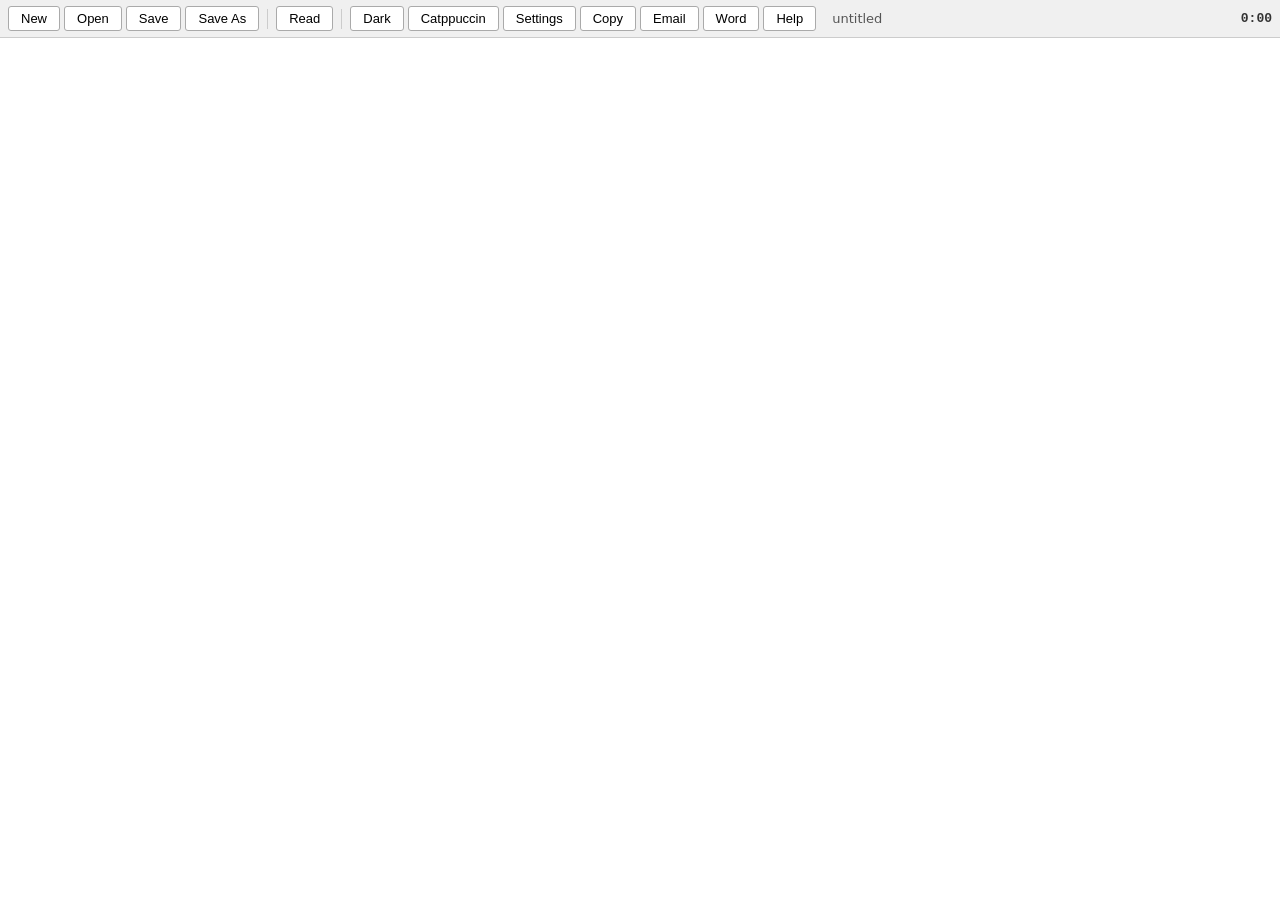
==== commit 032ba6ff: "Add Catppuccin flavor cycling and theme demos" ====
--- a/index.html
+++ b/index.html
@@ -5,6 +5,7 @@
 <meta name="viewport" content="width=device-width, initial-scale=1">
 <link rel="icon" href="data:image/svg+xml,<svg xmlns='http://www.w3.org/2000/svg' viewBox='0 0 100 100'><rect width='100' height='100' rx='16' fill='%231e1e1e'/><text text-anchor='middle' font-family='Consolas,monospace' font-weight='700'><tspan x='50' y='34' font-size='17' fill='%234a9eff'>---</tspan><tspan x='50' y='58' font-size='24' fill='%23ffffff'>%23.MD</tspan><tspan x='50' y='76' font-size='17' fill='%234a9eff'>---</tspan></text></svg>">
 <link rel="manifest" href="manifest.json">
+<link rel="stylesheet" href="catppuccin.css">
 <title>Notepad</title>
 <style>
   * { margin: 0; padding: 0; box-sizing: border-box; }
@@ -108,7 +109,9 @@
   #reader .heading.h3 { font-size: 1.15em; }
   #reader .list-item { padding: 2px 0 2px 20px; position: relative; }
   #reader .list-item::before { content: '\2022'; position: absolute; left: 6px; color: #888; }
+  #reader .ol-item { padding: 2px 0 2px 20px; }
   #reader hr { border: none; border-top: 1px solid #ddd; margin: 12px 0; }
+  #reader mark { background: #ffe066; color: inherit; border-radius: 2px; padding: 0 1px; }
   #reader .markdown-body {
     max-width: 56rem;
   }
@@ -373,6 +376,7 @@
   body.dark #help-panel a { color: #6cacee; }
   body.dark #reader .search-bar input { background: #2d2d2d; border-color: #555; color: #ddd; }
   body.dark #reader .search-bar .clear-btn { background: #3c3c3c; border-color: #555; color: #ddd; }
+  body.dark #reader mark { background: #7a6000; color: #fff; }
   body.dark #reader .active-filter { background: #2a3a4a; color: #8cb4e0; }
   body.dark #reader-meta { background: #252525; border-color: #444; }
   body.dark #reader-meta .meta-pill { background: #333; border-color: #444; color: #bbb; }
@@ -427,6 +431,7 @@
   <button onclick="toggleReadMode()" id="readBtn">Read</button>
   <div class="separator"></div>
   <button onclick="toggleTheme()" id="themeBtn">Dark</button>
+  <button onclick="toggleCatppuccinTheme()" id="catppuccinThemeBtn">Catppuccin</button>
   <button onclick="toggleSettings()">Settings</button>
   <button onclick="copyToClipboard()" class="tb-desktop">Copy</button>
   <button onclick="emailDraft()" class="tb-desktop">Email</button>
@@ -517,6 +522,9 @@
     <tr><td><code>Ctrl+R</code></td><td>Toggle read mode</td></tr>
     <tr><td><code>Tab</code></td><td>Insert tab</td></tr>
     <tr><td><code>Ctrl+F</code></td><td>Browser find (use in Read mode)</td></tr>
+    <tr><td><code>Ctrl+B</code></td><td>Bold — wraps selection in <code>**…**</code></td></tr>
+    <tr><td><code>Ctrl+I</code></td><td>Italic — wraps selection in <code>*…*</code></td></tr>
+    <tr><td><code>Ctrl+`</code></td><td>Inline code — wraps selection in backticks</td></tr>
   </table>
   <h3>Markdown formatting — .md / .markdown files</h3>
   <table>
@@ -611,13 +619,49 @@
   const fontSizeVal = document.getElementById('fontSizeVal');
   const fontFamilyInput = document.getElementById('fontFamily');
   const lineSpacingInput = document.getElementById('lineSpacing');
-  const lineSpacingVal = document.getElementById('lineSpacingVal');
+  const catppuccinThemeBtn = document.getElementById('catppuccinThemeBtn');
+  const CATPPUCCIN_THEMES = ['latte', 'frappe', 'macchiato', 'mocha'];
+  const CATPPUCCIN_THEME_LABELS = {
+    latte: 'Latte',
+    frappe: 'Frappe',
+    macchiato: 'Macchiato',
+    mocha: 'Mocha'
+  };
+
+  function getCurrentCatppuccinTheme() {
+    return CATPPUCCIN_THEMES.find(name => document.body.classList.contains(`catppuccin-${name}`)) || 'macchiato';
+  }
+
+  function setCatppuccinTheme(theme) {
+    document.body.classList.remove('dark');
+    document.body.classList.add('catppuccin');
+    CATPPUCCIN_THEMES.forEach(name => document.body.classList.remove(`catppuccin-${name}`));
+    const resolvedTheme = CATPPUCCIN_THEMES.includes(theme) ? theme : 'macchiato';
+    document.body.classList.add(`catppuccin-${resolvedTheme}`);
+    themeBtn.textContent = 'Dark';
+    catppuccinThemeBtn.textContent = `Catppuccin: ${CATPPUCCIN_THEME_LABELS[resolvedTheme]}`;
+    localStorage.setItem('notepad-theme', `catppuccin-${resolvedTheme}`);
+  }
 
   // --- Theme ---
   function toggleTheme() {
+    document.body.classList.remove('catppuccin');
+    CATPPUCCIN_THEMES.forEach(name => document.body.classList.remove(`catppuccin-${name}`));
     const dark = document.body.classList.toggle('dark');
     themeBtn.textContent = dark ? 'Light' : 'Dark';
     localStorage.setItem('notepad-theme', dark ? 'dark' : 'light');
+  }
+
+  function toggleCatppuccinTheme() {
+    document.body.classList.remove('dark');
+    if (!document.body.classList.contains('catppuccin')) {
+      setCatppuccinTheme('macchiato');
+      return;
+    }
+    const currentTheme = getCurrentCatppuccinTheme();
+    const currentIndex = CATPPUCCIN_THEMES.indexOf(currentTheme);
+    const nextTheme = CATPPUCCIN_THEMES[(currentIndex + 1) % CATPPUCCIN_THEMES.length];
+    setCatppuccinTheme(nextTheme);
   }
 
   // --- Settings panel ---
@@ -792,9 +836,14 @@
 
   // --- Restore settings ---
   function restoreSettings() {
-    if (localStorage.getItem('notepad-theme') === 'dark') {
+    const theme = localStorage.getItem('notepad-theme');
+    if (theme === 'dark') {
       document.body.classList.add('dark');
       themeBtn.textContent = 'Light';
+    } else if (theme === 'catppuccin') {
+      setCatppuccinTheme('macchiato');
+    } else if (theme && theme.startsWith('catppuccin-')) {
+      setCatppuccinTheme(theme.substring('catppuccin-'.length));
     }
     if (localStorage.getItem('notepad-showBrand') === 'true') {
       showBrandCheck.checked = true;
@@ -1228,6 +1277,14 @@
         continue;
       }
 
+      const olMatch = line.match(/^(\d+)\.\s+(.+)/);
+      if (olMatch) {
+        const content = olMatch[2];
+        if (query && !content.toLowerCase().includes(query)) continue;
+        html += `<div class="ol-item">${olMatch[1]}. ${formatInlineText(content)}</div>`;
+        continue;
+      }
+
       if (line.trim() === '') {
         html += '<div class="plain-line"></div>';
         continue;
@@ -1550,11 +1607,26 @@
     const url = URL.createObjectURL(blob);
     const a = document.createElement('a');
     a.href = url;
-    a.download = docName + '.doc';
+    a.download = docName + '.docx';
     document.body.appendChild(a);
     a.click();
     document.body.removeChild(a);
     URL.revokeObjectURL(url);
+  }
+
+  // --- Markdown wrap helper ---
+  function wrapSelection(before, after) {
+    const start = editor.selectionStart;
+    const end = editor.selectionEnd;
+    const selected = editor.value.slice(start, end);
+    editor.value = editor.value.slice(0, start) + before + selected + after + editor.value.slice(end);
+    if (selected.length === 0) {
+      editor.selectionStart = editor.selectionEnd = start + before.length;
+    } else {
+      editor.selectionStart = start;
+      editor.selectionEnd = start + before.length + selected.length + after.length;
+    }
+    markDirty();
   }
 
   // --- Keyboard shortcuts ---
@@ -1574,6 +1646,9 @@
       editor.selectionStart = editor.selectionEnd = start + 1;
       markDirty();
     }
+    if (e.ctrlKey && e.key === 'b') { e.preventDefault(); wrapSelection('**', '**'); }
+    if (e.ctrlKey && e.key === 'i') { e.preventDefault(); wrapSelection('*', '*'); }
+    if (e.ctrlKey && e.key === '`') { e.preventDefault(); wrapSelection('`', '`'); }
   });
 
   updateTitle('untitled');
--- a/catppuccin.css
+++ b/catppuccin.css
@@ -0,0 +1,164 @@
+body.catppuccin {
+  --ctp-base: #24273a;
+  --ctp-mantle: #1e2030;
+  --ctp-crust: #181926;
+  --ctp-surface0: #363a4f;
+  --ctp-surface1: #494d64;
+  --ctp-surface2: #5b6078;
+  --ctp-overlay0: #6e738d;
+  --ctp-overlay1: #8087a2;
+  --ctp-subtext0: #a5adcb;
+  --ctp-subtext1: #b8c0e0;
+  --ctp-text: #cad3f5;
+  --ctp-blue: #8aadf4;
+  --ctp-lavender: #b7bdf8;
+  --ctp-sapphire: #7dc4e4;
+  --ctp-teal: #91d7e3;
+  --ctp-green: #a6da95;
+  --ctp-peach: #f5a97f;
+  --ctp-red: #ed8796;
+  background: var(--ctp-base);
+  color: var(--ctp-text);
+}
+
+body.catppuccin.catppuccin-latte {
+  --ctp-base: #eff1f5;
+  --ctp-mantle: #e6e9ef;
+  --ctp-crust: #dce0e8;
+  --ctp-surface0: #ccd0da;
+  --ctp-surface1: #bcc0cc;
+  --ctp-surface2: #acb0be;
+  --ctp-overlay0: #9ca0b0;
+  --ctp-overlay1: #8c8fa1;
+  --ctp-subtext0: #6c6f85;
+  --ctp-subtext1: #5c5f77;
+  --ctp-text: #4c4f69;
+  --ctp-blue: #1e66f5;
+  --ctp-lavender: #7287fd;
+  --ctp-sapphire: #209fb5;
+  --ctp-teal: #179299;
+  --ctp-green: #40a02b;
+  --ctp-peach: #fe640b;
+  --ctp-red: #d20f39;
+}
+
+body.catppuccin.catppuccin-frappe {
+  --ctp-base: #303446;
+  --ctp-mantle: #292c3c;
+  --ctp-crust: #232634;
+  --ctp-surface0: #414559;
+  --ctp-surface1: #51576d;
+  --ctp-surface2: #626880;
+  --ctp-overlay0: #737994;
+  --ctp-overlay1: #838ba7;
+  --ctp-subtext0: #a5adce;
+  --ctp-subtext1: #b5bfe2;
+  --ctp-text: #c6d0f5;
+  --ctp-blue: #8caaee;
+  --ctp-lavender: #babbf1;
+  --ctp-sapphire: #85c1dc;
+  --ctp-teal: #81c8be;
+  --ctp-green: #a6d189;
+  --ctp-peach: #ef9f76;
+  --ctp-red: #e78284;
+}
+
+body.catppuccin.catppuccin-macchiato {
+  --ctp-base: #24273a;
+  --ctp-mantle: #1e2030;
+  --ctp-crust: #181926;
+  --ctp-surface0: #363a4f;
+  --ctp-surface1: #494d64;
+  --ctp-surface2: #5b6078;
+  --ctp-overlay0: #6e738d;
+  --ctp-overlay1: #8087a2;
+  --ctp-subtext0: #a5adcb;
+  --ctp-subtext1: #b8c0e0;
+  --ctp-text: #cad3f5;
+  --ctp-blue: #8aadf4;
+  --ctp-lavender: #b7bdf8;
+  --ctp-sapphire: #7dc4e4;
+  --ctp-teal: #91d7e3;
+  --ctp-green: #a6da95;
+  --ctp-peach: #f5a97f;
+  --ctp-red: #ed8796;
+}
+
+body.catppuccin.catppuccin-mocha {
+  --ctp-base: #1e1e2e;
+  --ctp-mantle: #181825;
+  --ctp-crust: #11111b;
+  --ctp-surface0: #313244;
+  --ctp-surface1: #45475a;
+  --ctp-surface2: #585b70;
+  --ctp-overlay0: #6c7086;
+  --ctp-overlay1: #7f849c;
+  --ctp-subtext0: #a6adc8;
+  --ctp-subtext1: #bac2de;
+  --ctp-text: #cdd6f4;
+  --ctp-blue: #89b4fa;
+  --ctp-lavender: #b4befe;
+  --ctp-sapphire: #74c7ec;
+  --ctp-teal: #94e2d5;
+  --ctp-green: #a6e3a1;
+  --ctp-peach: #fab387;
+  --ctp-red: #f38ba8;
+}
+
+body.catppuccin #toolbar { background: var(--ctp-mantle); border-bottom-color: var(--ctp-surface0); }
+body.catppuccin #toolbar button { background: var(--ctp-surface1); border-color: var(--ctp-surface2); color: var(--ctp-text); }
+body.catppuccin #toolbar button:hover { background: var(--ctp-surface2); }
+body.catppuccin #toolbar button.active { background: var(--ctp-blue); border-color: var(--ctp-lavender); color: var(--ctp-crust); }
+body.catppuccin .separator { background: var(--ctp-surface2); }
+body.catppuccin #filename { color: var(--ctp-subtext0); }
+body.catppuccin #wordcount { color: var(--ctp-subtext1); }
+body.catppuccin #timer { color: var(--ctp-subtext1); }
+body.catppuccin #timer.running { color: var(--ctp-green); }
+body.catppuccin #modified { color: var(--ctp-red); }
+body.catppuccin #brand-bar { background: var(--ctp-crust); border-bottom-color: var(--ctp-surface0); }
+body.catppuccin #brand-text { color: var(--ctp-text); }
+body.catppuccin #brand-text::placeholder { color: var(--ctp-overlay0); }
+body.catppuccin #brand-placeholder { border-color: var(--ctp-surface2); color: var(--ctp-overlay1); }
+body.catppuccin #editor { background: var(--ctp-base); color: var(--ctp-text); }
+body.catppuccin #reader { background: var(--ctp-base); color: var(--ctp-text); }
+body.catppuccin #reader .date-header { color: var(--ctp-subtext1); border-bottom-color: var(--ctp-surface0); }
+body.catppuccin #reader .entry { border-bottom-color: var(--ctp-surface1); }
+body.catppuccin #reader .entry-time { color: var(--ctp-overlay1); }
+body.catppuccin #reader .entry-machine { background: var(--ctp-surface1); color: var(--ctp-subtext0); }
+body.catppuccin #reader .tag { background: var(--ctp-blue); color: var(--ctp-crust); }
+body.catppuccin #reader .tag:hover { background: var(--ctp-teal); }
+body.catppuccin #reader .entry-body a { color: var(--ctp-blue); }
+body.catppuccin #reader .inline-code { background: var(--ctp-surface1); color: var(--ctp-text); }
+body.catppuccin #reader .strikethrough { color: var(--ctp-overlay0); }
+body.catppuccin #reader blockquote { border-left-color: var(--ctp-surface2); color: var(--ctp-subtext0); }
+body.catppuccin #reader hr { border-top-color: var(--ctp-surface1); }
+body.catppuccin #reader .list-item::before { color: var(--ctp-overlay0); }
+body.catppuccin #reader .markdown-body h1,
+body.catppuccin #reader .markdown-body h2 { border-bottom-color: var(--ctp-surface1); }
+body.catppuccin #reader .markdown-toc { background: var(--ctp-crust); border-color: var(--ctp-surface0); }
+body.catppuccin #reader .markdown-toc strong { color: var(--ctp-overlay0); }
+body.catppuccin #reader .markdown-toc a { color: var(--ctp-blue); }
+body.catppuccin #reader .markdown-toc a:hover { color: var(--ctp-lavender); }
+body.catppuccin #reader .markdown-body pre { background: var(--ctp-mantle); border-color: var(--ctp-surface0); }
+body.catppuccin #reader .markdown-body code { background: var(--ctp-surface1); color: var(--ctp-text); }
+body.catppuccin #reader .markdown-body a { color: var(--ctp-blue); }
+body.catppuccin #reader .markdown-body th,
+body.catppuccin #reader .markdown-body td { border-color: var(--ctp-surface1); }
+body.catppuccin #reader .markdown-body th { background: var(--ctp-surface0); }
+body.catppuccin #help-panel { background: var(--ctp-mantle); border-color: var(--ctp-surface0); color: var(--ctp-text); }
+body.catppuccin #help-panel code { background: var(--ctp-surface1); color: var(--ctp-text); }
+body.catppuccin #help-panel a { color: var(--ctp-blue); }
+body.catppuccin #reader .search-bar input { background: var(--ctp-mantle); border-color: var(--ctp-surface2); color: var(--ctp-text); }
+body.catppuccin #reader .search-bar .clear-btn { background: var(--ctp-surface1); border-color: var(--ctp-surface2); color: var(--ctp-text); }
+body.catppuccin #reader mark { background: var(--ctp-peach); color: var(--ctp-crust); }
+body.catppuccin #reader .active-filter { background: var(--ctp-blue); color: var(--ctp-crust); }
+body.catppuccin #reader-meta { background: var(--ctp-crust); border-color: var(--ctp-surface0); }
+body.catppuccin #reader-meta .meta-pill { background: var(--ctp-surface1); border-color: var(--ctp-surface2); color: var(--ctp-subtext1); }
+body.catppuccin #reader-meta .meta-pill.labelled strong { color: var(--ctp-text); }
+body.catppuccin #reader-meta .meta-pill.tag { background: var(--ctp-blue); color: var(--ctp-crust); border-color: var(--ctp-sapphire); }
+body.catppuccin #settings-panel { background: var(--ctp-mantle); border-color: var(--ctp-surface0); color: var(--ctp-text); }
+body.catppuccin #settings-panel .setting-label { color: var(--ctp-text); }
+body.catppuccin #settings-panel label { color: var(--ctp-text); }
+body.catppuccin #settings-panel button { background: var(--ctp-surface1); border-color: var(--ctp-surface2); color: var(--ctp-text); }
+body.catppuccin #settings-panel button:hover { background: var(--ctp-surface2); }
+body.catppuccin #settings-panel select { background: var(--ctp-surface1); border-color: var(--ctp-surface2); color: var(--ctp-text); }
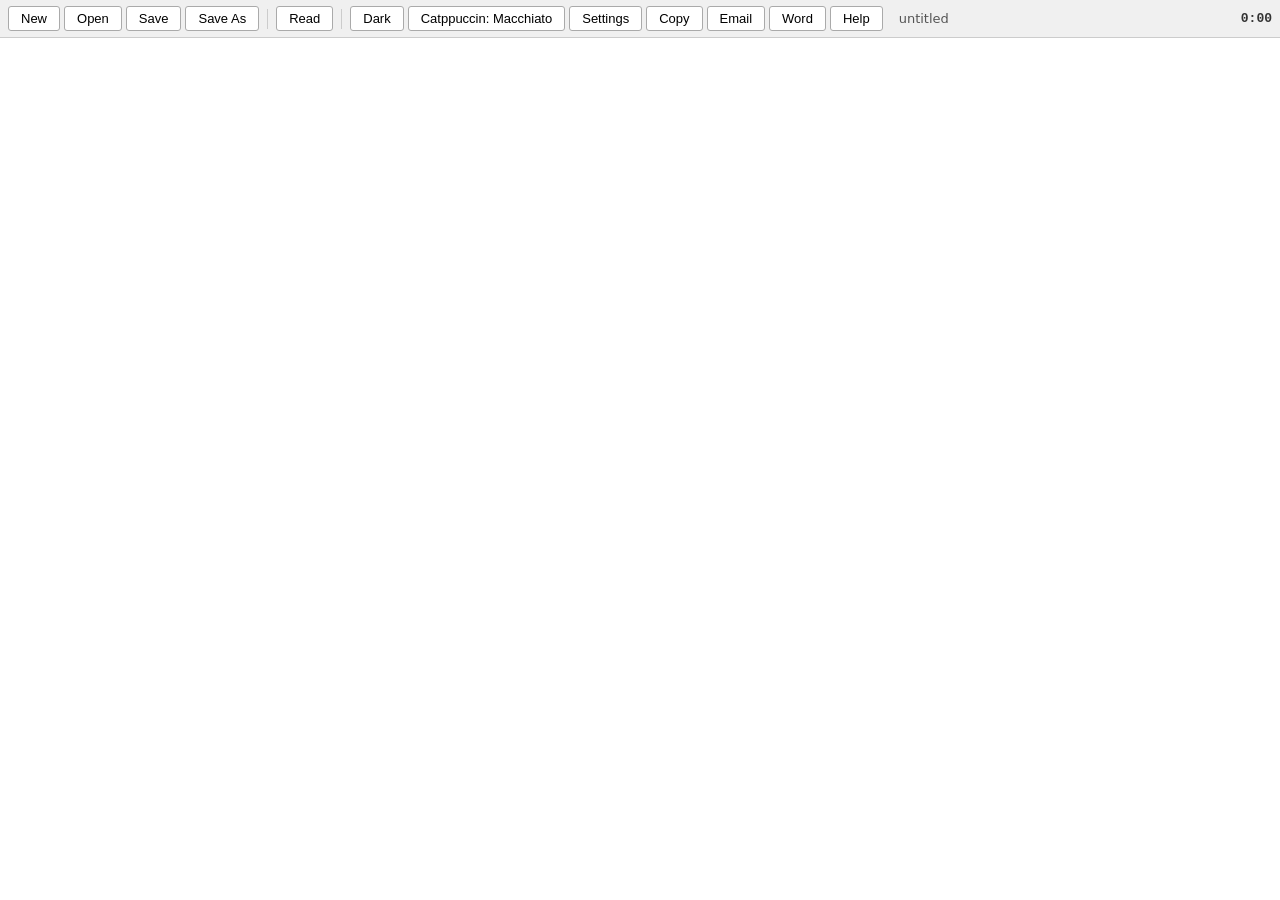
==== commit 725ec1bc: "Make Catppuccin flavor button explicit" ====
--- a/index.html
+++ b/index.html
@@ -431,7 +431,7 @@
   <button onclick="toggleReadMode()" id="readBtn">Read</button>
   <div class="separator"></div>
   <button onclick="toggleTheme()" id="themeBtn">Dark</button>
-  <button onclick="toggleCatppuccinTheme()" id="catppuccinThemeBtn">Catppuccin</button>
+  <button onclick="toggleCatppuccinTheme()" id="catppuccinThemeBtn">Catppuccin: Macchiato</button>
   <button onclick="toggleSettings()">Settings</button>
   <button onclick="copyToClipboard()" class="tb-desktop">Copy</button>
   <button onclick="emailDraft()" class="tb-desktop">Email</button>
@@ -619,6 +619,7 @@
   const fontSizeVal = document.getElementById('fontSizeVal');
   const fontFamilyInput = document.getElementById('fontFamily');
   const lineSpacingInput = document.getElementById('lineSpacing');
+  const lineSpacingVal = document.getElementById('lineSpacingVal');
   const catppuccinThemeBtn = document.getElementById('catppuccinThemeBtn');
   const CATPPUCCIN_THEMES = ['latte', 'frappe', 'macchiato', 'mocha'];
   const CATPPUCCIN_THEME_LABELS = {
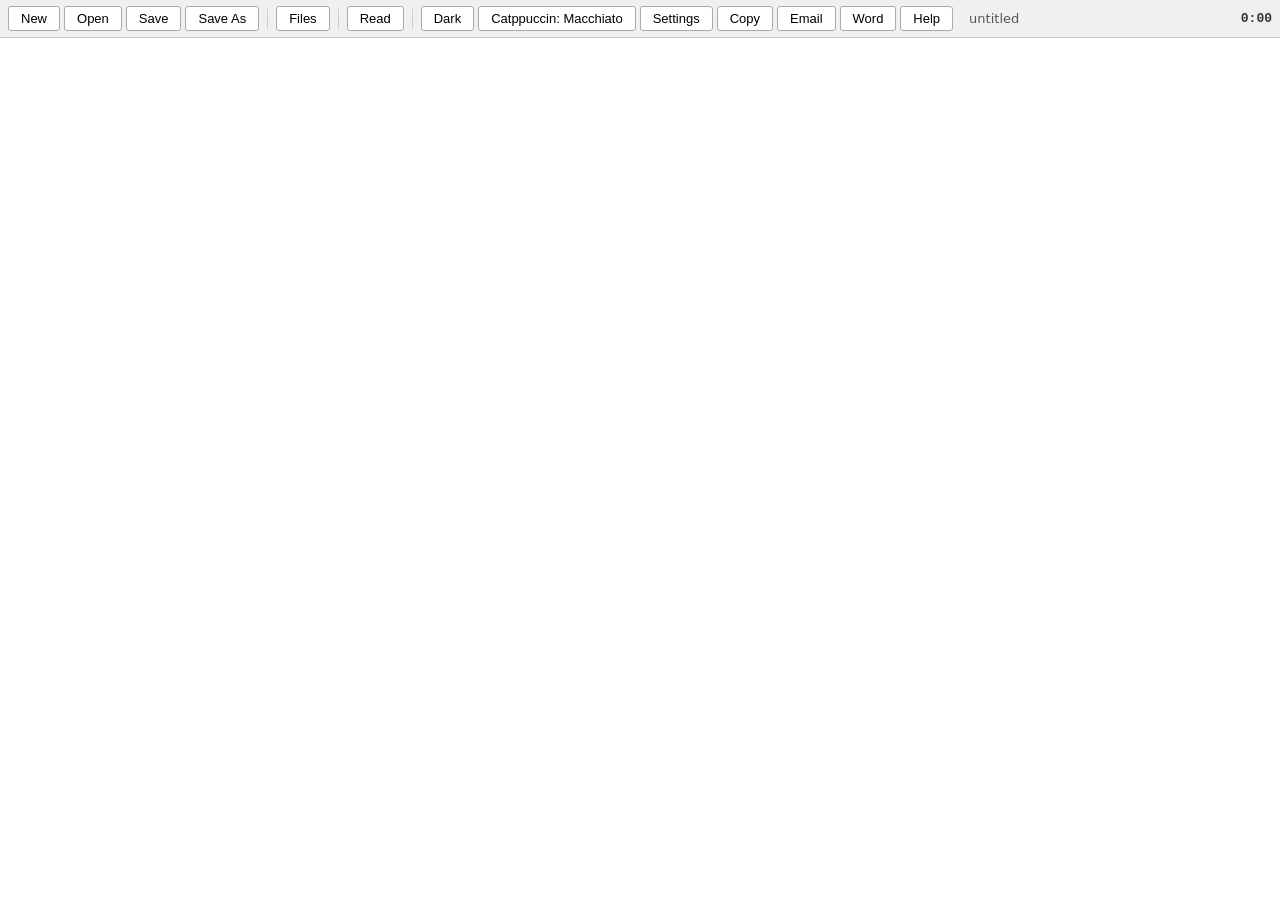
==== commit 350e15fd: "Add sidebar file browser, auto-save, and editor bottom padding - Files button toggles a hideable lef" ====
--- a/index.html
+++ b/index.html
@@ -48,12 +48,51 @@
     font-family: system-ui; min-width: 120px;
   }
   #brand-text::placeholder { color: #aaa; }
-  #content-area { display: flex; flex-direction: column; flex: 1; min-height: 0; position: relative; }
+  #content-area { display: flex; flex-direction: row; flex: 1; min-height: 0; }
+  #editor-area { display: flex; flex-direction: column; flex: 1; min-width: 0; position: relative; }
   #editor {
-    flex: 1; padding: 12px; font-family: Consolas, 'Courier New', monospace;
+    flex: 1; padding: 12px 12px 40vh 12px; font-family: Consolas, 'Courier New', monospace;
     font-size: 14px; border: none; outline: none; resize: none;
     white-space: pre-wrap; word-wrap: break-word; overflow: auto; tab-size: 4;
     background: #fff; color: #000;
+  }
+
+  /* Sidebar */
+  #sidebar {
+    display: none; flex-direction: column;
+    width: 220px; min-width: 160px; max-width: 320px;
+    border-right: 1px solid #ccc; background: #f8f8f8;
+    overflow: hidden; flex-shrink: 0;
+  }
+  #sidebar.visible { display: flex; }
+  #sidebar-header {
+    display: flex; align-items: center; gap: 4px;
+    padding: 6px 8px; border-bottom: 1px solid #ddd;
+    background: #f0f0f0;
+  }
+  #sidebar-search {
+    flex: 1; padding: 3px 7px; border: 1px solid #ccc; border-radius: 3px;
+    font-size: 12px; font-family: system-ui; outline: none; background: #fff;
+  }
+  #sidebar-search:focus { border-color: #88b; }
+  #sidebar-scan {
+    padding: 3px 8px; border: 1px solid #aaa; background: #fff;
+    border-radius: 3px; cursor: pointer; font-size: 12px; color: #333;
+    white-space: nowrap; flex-shrink: 0;
+  }
+  #sidebar-scan:hover { background: #e8e8e8; }
+  #sidebar-list {
+    flex: 1; overflow-y: auto; padding: 4px 0;
+  }
+  .sidebar-file {
+    padding: 5px 10px; font-size: 12px; cursor: pointer;
+    white-space: nowrap; overflow: hidden; text-overflow: ellipsis;
+    color: #333; font-family: Consolas, 'Courier New', monospace;
+  }
+  .sidebar-file:hover { background: #e8e8e8; }
+  .sidebar-file.active { background: #ddeeff; color: #224; }
+  #sidebar-empty {
+    padding: 12px 10px; font-size: 12px; color: #999; font-style: italic;
   }
 
   /* Read mode */
@@ -327,6 +366,20 @@
   body.dark #brand-text::placeholder { color: #666; }
   body.dark #brand-placeholder { border-color: #555; color: #777; }
   body.dark #editor { background: #1e1e1e; color: #d4d4d4; }
+  body.dark #sidebar { background: #252525; border-right-color: #444; }
+  body.dark #sidebar-header { background: #2d2d2d; border-bottom-color: #444; }
+  body.dark #sidebar-search { background: #3c3c3c; border-color: #555; color: #ddd; }
+  body.dark #sidebar-scan { background: #3c3c3c; border-color: #555; color: #ddd; }
+  body.dark #sidebar-scan:hover { background: #505050; }
+  body.dark .sidebar-file { color: #ccc; }
+  body.dark .sidebar-file:hover { background: #3c3c3c; }
+  body.dark .sidebar-file.active { background: #2a3a4a; color: #8cb4e0; }
+  body.dark #sidebar-empty { color: #666; }
+  #autosave-flash {
+    display: none; position: fixed; bottom: 10px; right: 14px;
+    font-size: 11px; color: #888; pointer-events: none;
+    font-family: system-ui;
+  }
   body.dark #reader { background: #1e1e1e; color: #d4d4d4; }
   body.dark #reader .date-header { color: #ccc; border-bottom-color: #444; }
   body.dark #reader .entry { border-bottom-color: #333; }
@@ -408,7 +461,7 @@
     #reader .markdown-toc { position: static; max-height: none; margin-bottom: 20px; }
   }
   @media print {
-    #toolbar, #settings-panel, #help-panel { display: none !important; }
+    #toolbar, #settings-panel, #help-panel, #sidebar { display: none !important; }
     #brand-bar.visible { display: flex !important; }
     body { height: auto; }
     #content-area { flex: none; min-height: auto; }
@@ -427,6 +480,8 @@
   <button onclick="openFile()">Open</button>
   <button onclick="saveFile()">Save</button>
   <button onclick="saveFileAs()">Save As</button>
+  <div class="separator"></div>
+  <button onclick="toggleSidebar()" id="sidebarBtn">Files</button>
   <div class="separator"></div>
   <button onclick="toggleReadMode()" id="readBtn">Read</button>
   <div class="separator"></div>
@@ -576,18 +631,30 @@
   <input type="text" id="brand-text" placeholder="Your name or company">
 </div>
 <div id="content-area">
-  <div id="watermark"><img id="watermark-img"></div>
-  <textarea id="editor" spellcheck="false"></textarea>
-  <div id="reader">
-    <div class="search-bar" id="search-bar" style="display:none">
-      <input type="text" id="searchInput" placeholder="Search..." oninput="renderReadMode()">
-      <button class="clear-btn" id="clearBtn" onclick="clearFilters()" style="display:none">Clear</button>
+  <div id="sidebar">
+    <div id="sidebar-header">
+      <input type="text" id="sidebar-search" placeholder="Filter files…" oninput="filterSidebar()">
+      <button id="sidebar-scan" onclick="scanDirectory()">Scan</button>
     </div>
-    <div id="activeFilterEl"></div>
-    <div id="reader-meta"></div>
-    <div id="reader-content"></div>
+    <div id="sidebar-list">
+      <div id="sidebar-empty">No folder open. Click Scan to pick one.</div>
+    </div>
+  </div>
+  <div id="editor-area">
+    <div id="watermark"><img id="watermark-img"></div>
+    <textarea id="editor" spellcheck="false"></textarea>
+    <div id="reader">
+      <div class="search-bar" id="search-bar" style="display:none">
+        <input type="text" id="searchInput" placeholder="Search..." oninput="renderReadMode()">
+        <button class="clear-btn" id="clearBtn" onclick="clearFilters()" style="display:none">Clear</button>
+      </div>
+      <div id="activeFilterEl"></div>
+      <div id="reader-meta"></div>
+      <div id="reader-content"></div>
+    </div>
   </div>
 </div>
+<div id="autosave-flash">Auto-saved</div>
 <input type="file" id="openInput" accept=".txt,.md,.markdown,.log,.csv,.json,.xml,.html,.css,.js,.ps1,.py" style="display:none">
 <input type="file" id="logoInput" accept="image/*" style="display:none">
 <input type="file" id="bgInput" accept="image/*" style="display:none">
@@ -1666,6 +1733,116 @@
   if ('serviceWorker' in navigator) {
     navigator.serviceWorker.register('/notepad/sw.js');
   }
+
+  // --- Sidebar ---
+  const sidebarEl = document.getElementById('sidebar');
+  const sidebarBtn = document.getElementById('sidebarBtn');
+  const sidebarSearchEl = document.getElementById('sidebar-search');
+  const sidebarListEl = document.getElementById('sidebar-list');
+  const sidebarEmptyEl = document.getElementById('sidebar-empty');
+
+  let dirHandle = null;
+  let scannedFiles = []; // { name, handle }
+
+  const TEXT_EXTS = /\.(txt|md|markdown|log|csv|json|xml|html|css|js|ps1|py)$/i;
+
+  function toggleSidebar() {
+    const open = sidebarEl.classList.toggle('visible');
+    sidebarBtn.classList.toggle('active', open);
+    localStorage.setItem('notepad-sidebar', open ? '1' : '');
+  }
+
+  async function scanDirectory() {
+    if (!window.showDirectoryPicker) {
+      alert('Your browser does not support the File System Access API. Try Chrome or Edge.');
+      return;
+    }
+    try {
+      dirHandle = await window.showDirectoryPicker({ mode: 'readwrite' });
+    } catch (e) {
+      if (e.name === 'AbortError') return;
+      console.error(e);
+      return;
+    }
+    await rescanDirectory();
+  }
+
+  async function rescanDirectory() {
+    if (!dirHandle) return;
+    scannedFiles = [];
+    for await (const [name, handle] of dirHandle.entries()) {
+      if (handle.kind === 'file' && TEXT_EXTS.test(name)) {
+        scannedFiles.push({ name, handle });
+      }
+    }
+    scannedFiles.sort((a, b) => a.name.localeCompare(b.name));
+    filterSidebar();
+  }
+
+  function filterSidebar() {
+    const query = sidebarSearchEl.value.toLowerCase();
+    const matches = query
+      ? scannedFiles.filter(f => f.name.toLowerCase().includes(query))
+      : scannedFiles;
+
+    if (scannedFiles.length === 0) {
+      sidebarListEl.innerHTML = '<div id="sidebar-empty">No folder open. Click Scan to pick one.</div>';
+      return;
+    }
+    if (matches.length === 0) {
+      sidebarListEl.innerHTML = '<div id="sidebar-empty">No matches.</div>';
+      return;
+    }
+
+    const currentName = fileHandle?.name || '';
+    sidebarListEl.innerHTML = matches.map(f =>
+      `<div class="sidebar-file${f.name === currentName ? ' active' : ''}" title="${f.name}" onclick="openSidebarFile(${scannedFiles.indexOf(f)})">${f.name}</div>`
+    ).join('');
+  }
+
+  async function openSidebarFile(idx) {
+    const f = scannedFiles[idx];
+    if (!f) return;
+    if (editor.value !== savedContent && !confirm('Discard unsaved changes?')) return;
+    try {
+      const file = await f.handle.getFile();
+      editor.value = await file.text();
+      fileHandle = f.handle;
+      savedContent = editor.value;
+      updateTitle(f.name);
+      markDirty();
+      if (inReadMode) renderReadMode();
+      filterSidebar(); // refresh active highlight
+    } catch (e) {
+      console.error(e);
+    }
+  }
+
+  if (localStorage.getItem('notepad-sidebar')) {
+    sidebarEl.classList.add('visible');
+    sidebarBtn.classList.add('active');
+  }
+
+  // --- Auto-save ---
+  const autosaveFlash = document.getElementById('autosave-flash');
+  let autosaveTimer = null;
+
+  setInterval(async () => {
+    if (!fileHandle) return;
+    if (editor.value === savedContent) return;
+    try {
+      const writable = await fileHandle.createWritable();
+      await writable.write(editor.value);
+      await writable.close();
+      savedContent = editor.value;
+      markDirty();
+      autosaveFlash.style.display = 'block';
+      clearTimeout(autosaveTimer);
+      autosaveTimer = setTimeout(() => { autosaveFlash.style.display = 'none'; }, 2000);
+    } catch (e) {
+      // permission may have been revoked — skip silently
+    }
+  }, 30000);
 </script>
 </body>
 </html>
--- a/catppuccin.css
+++ b/catppuccin.css
@@ -162,3 +162,14 @@
 body.catppuccin #settings-panel button { background: var(--ctp-surface1); border-color: var(--ctp-surface2); color: var(--ctp-text); }
 body.catppuccin #settings-panel button:hover { background: var(--ctp-surface2); }
 body.catppuccin #settings-panel select { background: var(--ctp-surface1); border-color: var(--ctp-surface2); color: var(--ctp-text); }
+
+/* Sidebar */
+body.catppuccin #sidebar { background: var(--ctp-mantle); border-right-color: var(--ctp-surface0); }
+body.catppuccin #sidebar-header { background: var(--ctp-crust); border-bottom-color: var(--ctp-surface0); }
+body.catppuccin #sidebar-search { background: var(--ctp-surface0); border-color: var(--ctp-surface1); color: var(--ctp-text); }
+body.catppuccin #sidebar-scan { background: var(--ctp-surface1); border-color: var(--ctp-surface2); color: var(--ctp-text); }
+body.catppuccin #sidebar-scan:hover { background: var(--ctp-surface2); }
+body.catppuccin .sidebar-file { color: var(--ctp-subtext1); }
+body.catppuccin .sidebar-file:hover { background: var(--ctp-surface0); }
+body.catppuccin .sidebar-file.active { background: var(--ctp-blue); color: var(--ctp-crust); }
+body.catppuccin #sidebar-empty { color: var(--ctp-overlay0); }
